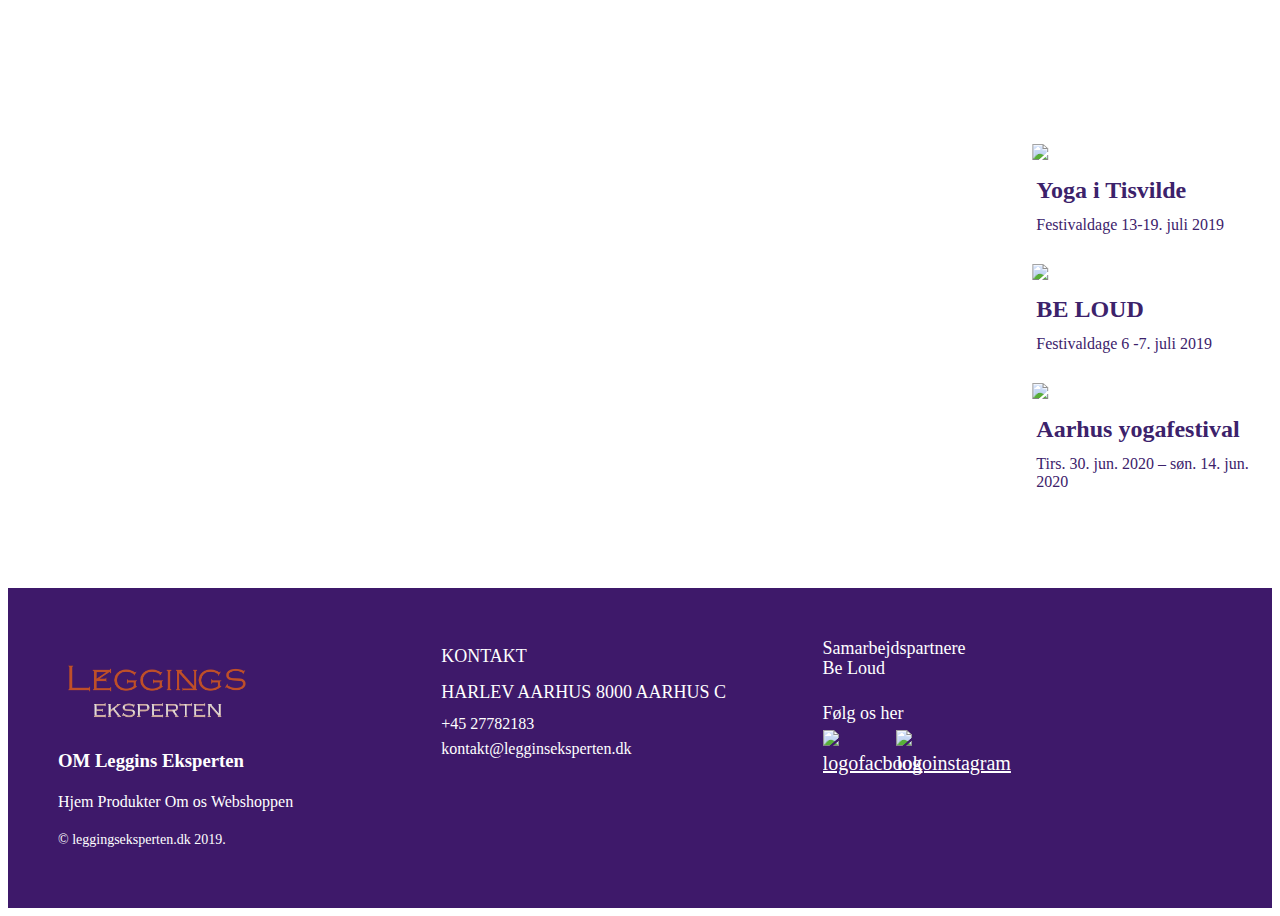
==== Event.html @ 4374f59b "flere ændringer til responsive" ====
<!DOCTYPE html>
<html lang="en">
  <!--Language set to English. Change to da for Danish if needed-->

  <head>
    <!--This ensures that the browser can read special signs and characters like the Danish letters æ, ø, å -->
    <meta charset="UTF-8" />
    <!--This helps avoid that a site displays differently with different screen resolutions -->
    <meta name="viewport" content="width=device-width, minimum-scale=1.0" />

    <title>Leggings Ekspert events</title>
    <!-- this is for search engne optimization - fill in description of the page content. This will usually be the text shown under the heading in a search. Can contain up to 155 characters-->
    <meta name="description" content="" />
    <meta name="keyword" content=""/>
    
   <!--This is a link to the stylesheet. Any rule written in the stylesheet will be used for this page -->
    <link rel="stylesheet" href="css/style.css" />
    <link rel="stylesheet" href="css/navstyle.css" />

    <script src="https://ajax.googleapis.com/ajax/libs/jquery/3.4.1/jquery.min.js"></script>

    
  </head>

  <body>
    <!--NAVIGATION BAR-->
    <div class="hero">
<section>
  <video id="video" autoplay loop>
    <source src="/images/tisvildevid.mp4" type="video/mp4">
</section>
</div>


    <div class="container">

      <div id="yoga1"class="events">
        <img  src="/images/yogatis.jpg" class="card_image">
        <div class="card_text">
          <h2 class="title"> Yoga i Tisvilde</h2>
          <div class="summary">
            Festivaldage 13-19. juli 2019
          </div>
        </div>
    </div>
    
  
    <div id="beloud"class="events">
      <img src="/images/beloud.jpg" class="card_image">
      <div class="card_text">
        <h2 class="title"> BE LOUD</h2>
        <div class="summary">
          Festivaldage 6 -7. juli 2019
        </div>
      </div>
  </div>
  
  <div id="yoga3"class="events">
    <img src="/images/yogga.jpg" class="card_image">
    <div class="card_text">
      <h2 class="title">  Aarhus yogafestival</h2>
      <div class="summary">
        Tirs. 30. jun. 2020 – søn. 14. jun. 2020
      </div>
    </div>
</div>


  </div>

     

    <section class="footerbottom">
        <footer class="footer">
          <div class="footer-left">
              <a title="linkhjemsidenleggingsekseksperten" href="index.html"><img src="images/leggingslogo.png" alt="Leggings-ekspert"></a>
            <h3>OM <span>Leggins Eksperten</span></h3>
  
            <p class="footer-links">
              <a title="linkhjemsidenleggingseksperten" href="#">Hjem</a>
              
              <a title="linktilprodukterleggingseksperten" href="#produkter">Produkter</a>
              
              <a title="linktilomosleggingseksperten" href="#">Om os</a>
              
              <a title="linktilwebshoppenleggingseksperten" href="https://leggingseksperten.dk/cart">Webshoppen</a>
            </p>
  
            <p class="footer-company-name">© leggingseksperten.dk 2019.</p>
          </div>
  
          <div class="footer-center">
              <div>
                  <i class="fa fa-map-marker"></i>
                  <p id="kontakt"><span> KONTAKT</span></p>
                </div>
            <div>
              <i class="fa fa-map-marker"></i>
              <p><span>HARLEV AARHUS 8000 AARHUS C</span></p>
            </div>
            <div>
              <i class="fa fa-phone"></i>
              <p>+45 27782183</p>
            </div>
            <div>
              <i class="fa fa-envelope"></i>
              <p>
                <a title="kontaktemaillink" href="mailto:kontakt@leggingseksperten.dk"
                  >kontakt@legginseksperten.dk</a
                >
              </p>
            </div>
          </div>
  
          </div>
  
          <div class="footer-right">
            <p class="footer-company-about">
              <span class="fa fa-map-marker" >Samarbejdspartnere</span>
              <a title="Linktilbeloud" href="http://beloud.dk/"> Be Loud </a>
            </p>
  
            <div class="footer-icons">
                <p class="footer-company-about">
                    <span>Følg os her</span>
                  </p>
        
              
              <a title="Linktilfacebookleggingseksperten" class="facebook" href="#">
                <img src="/images/icons-leggings-FB.png" alt="logofacbook" width="50" height="50"/>
              </a>
              
              <a title="Linktilinstragramleggingseksperten" class="intagram" href="https://www.instagram.com/leggingseksperten/?hl=da" class=" fa-instagram">
                  <img src="/images/icons-leggings-insta.png" alt="logoinstagram" width="50" height="50" />
              </a>
            </div>
          </div>
        </footer>
      </section>
  
      <script src="/javascript.js"></script>

     

 
  </body>
   
</html>
---- css/style.css ----
/*dfaults-- globals-------------------------------*/

.events:hover {
  transform: translate3D(0, -1px, 0) scale(1.1); /* move up slightly and zoom in */
  transition: all 0.4s ease; /* zoom in */
  cursor: pointer;
}

.card_image {
  width: 100%; /* forces image to maintain its aspect ratio; otherwise image stretches vertically */
  max-height: 160px;
  min-width: 40%;
}

.card_text,
.card_text h2,
.instatext {
  width: 100%;
  color: #3c226b;
  font-family: "Noto Serif JP", serif;
}

h2 {
  margin: 8px 0px 12px 0px;
}

.buttonprodukt {
  background: none;
  border: 1px solid #3c226b;
  display: inline-block;
  cursor: pointer;
  color: #3c226b;
  font-family: Arial;
  font-size: 26px;
  padding: 6px 24px;
  text-decoration: none;
  text-shadow: 0px 1px 0px #ffffff;
  font-family: "Noto Serif JP", serif;
  transform: translateY(2vh);
  margin-left: 0%;
  position: relative;
  z-index: 3;
}

.textwarpper {
  margin-left: 15%;
  transform: translatey(25vh);
  width: 40%;
  z-index: 3;
  position: relative;
}
.textwarpper > h1,
h2 {
  color: whitesmoke;
  font-family: "Noto Serif JP", serif;
}

/*instagram forside-----------------------------------------------*/
.insta {
  overflow: hidden; /* otherwise header image won't respect rounded corners */
  background: none;
  transition: all 0.5s ease;
  box-sizing: border-box;
  height: 300px;
  width: 300px;
  /* back to normal */
}
.insta:hover {
  transform: translate3D(0, 1px, 0) scale(1.1); /* move up slightly and zoom in */
  transition: all 0.4s ease; /* zoom in */
  cursor: pointer;
}

body {
  overflow-x: hidden;
  background-color: rgb(255, 255, 255);
}

.navigation {
  background-color: pink;
  margin: 0%;
  padding: 0%;
  width: 100%;
  display: flex;
  flex-direction: row;
  position: relative;
  z-index: 9;
}

.logo {
  width: 70%;
}

.nav-illus {
  width: 30%;
  display: flex;
  flex-direction: column;
}

/*event side css----------------------------------------------------*/

@media only screen and (min-width: 0px) and (max-width: 360px) {
  #video {
    margin-left: -5%;
    height: 160px;
    padding: 5%;
  }

  .card_text,
  .card_text h2,
  .instatext {
    width: 100%;
    margin: 5%;
    color: #3c226b;
    font-family: "Noto Serif JP", serif;
  }
}

@media only screen and (min-width: 360px) and (max-width: 2000px) {
  #video {
    margin-top: 5%;
    margin-left: 2%;
    height: 600px;
  }
  .events {
    width: 18%;
    padding: 1%;
  }

  .card_text {
    padding: 2%;
  }
  .container {
    margin-top: -43%;
    transform: translateY(-200%);
    transform: translateX(80%);

    display: flex;
    flex-direction: column;
    justify-content: center;
    max-width: 100%;
    flex-wrap: wrap;
    position: relative;
    z-index: 99;
  }

  /*produkter-------------------------------*/
  .produkt {
    width: 100%;

    overflow: hidden;
    background: none;
    transition: all 0.5s ease;
    /* transistion tilbage til alminde størrelse */
    padding: 2%;
  }

  .produktcard_image {
    width: 100%; /* for at være sikker på at billede scaler korrket med boxen*/
    height: auto;
    border: 5px solid #3c226b;
    border-radius: 4px;
  }
  .produkt_text {
    text-align: center;
    padding: 5%;
    width: 100%;
    padding-top: 0%;
  }
  .produkt_text > h2 {
    color: #3c226b;
    font-family: "Noto Serif JP", serif;
  }
  .containerprodukt {
    transform: translateY(0%);
    display: flex;
    flex-direction: row;
    justify-content: space-around;
    width: 100%;
    flex-flow: wrap;
  }
  .buttonprodukt {
    font-size: 26px;
    padding: 6px 24px;
    transform: translateY(2vh);
    margin-left: 0%;
    z-index: 3;
  }
}

/*Forside css  default----------------------------------------------------*/

/*media querys----------------------------------------------------*/
@media only screen and (min-width: 0px) and (max-width: 700px) {
  #leftside {
    margin-top: 0%;
    margin-left: 0;
    width: 100%;
    z-index: 2;
    position: relative;
    background-color: #3e196a;
    height: 50vh;
  }

  #rightside {
    z-index: 2;

    padding: 0%;
    position: relative;
    background-image: url(/images/forsideprøve.jpg);
    background-size: cover;
    height: 100px;
    transform: translateY(-270px);
    margin-left: 48%;
    width: 100%;
  }

  .navigation {
    visibility: hidden;
  }

  .toptext1 {
    transform: translateY(0px);
    margin: 0%;
    font-size: 30px;
    width: 100%;
  }
  .toptext2 {
    transform: translateY(0x);
    margin-top: 0%;
    font-size: 15px;
    width: 100%;
  }

  .instatext {
    transform: translateY(-40px);
    text-align: center;
    margin-left: 0%;
  }

  .containerinsta {
    transform: translateY(-50px);
    opacity: 1;
    width: 100%;
    display: flex;
    flex-direction: row;
    justify-content: center;
    flex-flow: row wrap;
  }
  #bodyindeing2 {
    display: inline-block;
  }

  #bodyindeling1 {
    display: inline-block;
    transform: translateY(-200px);
  }

  /*knapper-------------------------------*/
  .buttontop {
    background: none;
    border: 1px solid #ffffff;
    display: inline-block;
    cursor: pointer;
    color: #ffffff;
    font-family: Arial;
    font-size: 26px;

    padding: 6px 24px;
    text-decoration: none;
    text-shadow: 0px 1px 0px #ffffff;
    font-family: "Noto Serif JP", serif;
    transform: translateY(60vh);
    margin-left: 5%;
    position: relative;
    z-index: 3;
  }
  .buttontop:hover {
    border: 1px solid #faf9f9;
  }
  .buttontop:active {
    position: relative;
    top: 1px;
  }

  .produkt {
    overflow: hidden;
    background: none;
    transition: all 0.5s ease;
    /* transistion tilbage til alminde størrelse */
    padding: 2%;
    display: flex;
    flex-direction: row;
    justify-content: center;
    width: 100%;
    flex-flow: wrap;
  }

  .produktcard_image {
    width: 50%; /* for at være sikker på at billede scaler korrket med boxen*/
    height: auto;
    border: 5px solid #3c226b;
    border-radius: 4px;
  }
  .produkt_text {
    text-align: center;
    font-family: "Noto Serif JP", serif;
    padding: 5%;
    width: 50%;
    padding-top: 0%;
  }
  .produkt_text > h2 {
    color: #3c226b;
  }
  .containerprodukt {
    transform: translateY(0%);
    display: flex;
    flex-direction: row;
    justify-content: center;
    width: 100%;
    flex-flow: wrap;
  }
  .buttonprodukt {
    font-size: 26px;
    padding: 6px 24px;
    transform: translateY(2vh);
    margin-left: 0%;
    z-index: 3;
  }
}

@media only screen and (min-width: 700px) and (max-width: 1650px) {
  #leftside {
    transform: translateY(-45%);
    width: 61.2%;
    margin-top: -5%;
    z-index: 1;
    position: relative;
    background-color: #3e196a;
    height: 100vh;
    margin-left: -1%;
  }

  #rightside {
    height: 500px;
    transform: translateY(-180%);
    margin-left: 40%;
    width: 60%;
    z-index: 2;
    background-color: #5c2f92;
    background-color: rgba(128, 255, 0, 0.226);
    padding: 0%;
    position: relative;
    background-image: url(/images/forsideprøve.jpg);
    background-size: cover;
  }

  .containerinsta {
    transform: translateY(-100%);
    display: flex;
    flex-direction: row;
    justify-content: center;
    flex-flow: row wrap;
  }

  .instatext {
    transform: translateY(-400px);
    margin-left: 40%;
  }

  .produkt {
    width: 20%;
  }
  .buttontop {
    background: none;
    border: 1px solid #ffffff;
    display: inline-block;
    cursor: pointer;
    color: #ffffff;
    font-family: Arial;
    font-size: 26px;

    padding: 6px 24px;
    text-decoration: none;
    text-shadow: 0px 1px 0px #ffffff;
    font-family: "Noto Serif JP", serif;
    transform: translateY(60vh);
    margin-left: 15%;
    position: relative;
    z-index: 3;
  }
  .buttontop:hover {
    border: 1px solid #faf9f9;
  }
  .buttontop:active {
    position: relative;
    top: 1px;
  }
}

@media only screen and (min-width: 1651px) and (max-width: 3000px) {
  .toptext1 {
    transform: translateY(-20px);
    font-size: 50px;
  }
  .toptext2 {
    transform: translateY(-20px);
    font-size: 50px;
  }
  #bodyindeing2 {
    display: inline-block;
  }

  #bodyindeling1 {
    display: inline-block;
  }

  #leftside {
    transform: translateY(-40%);
    width: 1165px;
    margin-top: -1%;
    z-index: 1;
    position: relative;
    background-color: #3e196a;
    height: 100vh;
    margin-left: -1%;
  }

  #rightside {
    height: 600px;
    transform: translateY(-1200px);
    margin-left: 60%;
    width: 100%;
    z-index: 2;
    background-color: #5c2f92;
    background-color: rgba(128, 255, 0, 0.226);
    padding: 0%;
    position: relative;
    background-image: url(/images/forsideprøve.jpg);
    background-size: cover;
  }

  .containerinsta {
    transform: translateY(-500px);
    display: flex;
    flex-direction: row;
    justify-content: center;
    flex-flow: row wrap;
  }
  .buttontop {
    background: none;
    border: 2px solid #ffffff;
    display: inline-block;
    cursor: pointer;
    color: #ffffff;
    font-family: Arial;
    font-size: 50px;

    padding: 6px 24px;
    text-decoration: none;
    text-shadow: 0px 1px 0px #ffffff;
    font-family: Arial, Helvetica, sans-serif;
    transform: translateY(55vh);
    margin-left: 15%;
    position: relative;
    z-index: 3;
  }
  .buttontop:hover {
    border: 1px solid #faf9f9;
  }
  .buttontop:active {
    position: relative;
    top: 1px;
  }

  .produkt {
    background: none;
    transition: all 0.5s ease;
    /* transistion tilbage til alminde størrelse */
    padding: 2%;
    display: flex;
    flex-direction: row;
    justify-content: center;
    width: 20%;
    flex-flow: wrap;
  }

  .produktcard_image {
    width: 60%; /* for at være sikker på at billede scaler korrket med boxen*/
    height: auto;
    border: 5px solid #3c226b;
    border-radius: 4px;
  }
  .produkt_text {
    text-align: center;
    font-family: "Noto Serif JP", serif;
    padding: 5%;
    width: 60%;
    padding-top: 0%;
  }
  .produkt_text > h2 {
    color: #3c226b;
  }
  .containerprodukt {
    display: flex;
    flex-direction: row;
    justify-content: space-around;
    width: 100%;
    flex-flow: wrap;
  }
  .buttonprodukt {
    font-size: 26px;
    padding: 6px 24px;
    transform: translateY(2vh);
    margin-left: 0%;
    z-index: 3;
  }
}
/*footer------------------------------------------------------------------*/

@media (max-height: 400px) {
  footer {
    position: static;
  }
  header {
    padding-top: 40px;
  }
}
.footer {
  background-color: #3e196a;
  box-sizing: border-box;
  width: 100%;
  text-align: left;
  font-family: "Noto Serif JP", serif;
  padding: 50px 50px 60px 50px;
  margin-top: 80px;
  position: relative;
  bottom: 0;
  align-content: center;
}
.footer .footer-left,
.footer .footer-center,
.footer .footer-right {
  display: inline-block;
  vertical-align: top;
  font-family: "Noto Serif JP", serif;
}

/* Footer left */
.footer .footer-left {
  width: 30%;
}
.footer h3 {
  color: #ffffff;
  margin: 0;
}
/* The company logo */
.footer .footer-left img {
  width: 55%;
}

.footer h3 span {
  color: #ffffff;
}
/* Footer links */
.footer.footer-links {
  color: #ffffff;
  margin: 20px 0 12px;
}
.footer .footer-links a {
  display: inline-block;
  line-height: 1.8;
  text-decoration: none;
  color: inherit;
  color: #ffffff;
}

.footer .footer-company-name {
  font-size: 14px;
  color: #ffffff;
  margin: 0;
}

/* Footer Center */
.footer .footer-center {
  width: 35%;
}
.footer .footer-center i {
  background-color: #3c226b;
  color: #ffffff;
  font-size: 25px;
  width: 38px;
  height: 38px;
  border-radius: 50%;
  text-align: center;
  margin: 10px 15px;
  vertical-align: middle;
}

.footer .footer-center i.fa-envelope {
  font-size: 20px;
}

.footer .footer-center p {
  display: inline-block;
  color: #ffffff;
  vertical-align: middle;
  margin: 0;
}
.footer .footer-center p span {
  display: block;

  font-size: 18px;
  line-height: 2;
}
.footer .footer-center p a {
  color: #ffffff;
  text-decoration: none;
}
/* Footer Right */
.footer .footer-right {
  width: 30%;
}

.footer .footer-company-about {
  line-height: 20px;
  color: #92999f;
  font-size: 18px;
  margin: 0;
}
.footer .footer-company-about span {
  display: block;
  color: #ffffff;
  font-size: 18px;
}

.footer .footer-company-about > a {
  display: block;
  color: #ffffff;
  font-size: 18px;
  margin-bottom: 20px;
  text-decoration: none;
}

.footer .footer-icons {
  margin-top: 25px;
}
.footer .footer-icons a {
  display: inline-block;
  width: 35px;
  height: 35px;
  cursor: pointer;
  border-radius: 2px;
  font-size: 20px;
  color: #ffffff;
  text-align: center;
  line-height: 35px;
  margin-right: 10%;
  margin-top: 2%;
  margin-bottom: 5px;
}

/* foooticons*/

#fafa-facebook {
  background-image: url(/images/yogga.jpg);
}

/* Here is the code for Responsive Footer */
/* You can remove below code if you don't want Footer to be responsive */
@media (max-width: 880px) {
  .footer .footer-left,
  .footer .footer-center,
  .footer .footer-right {
    display: block;
    width: 100%;
    margin-bottom: 40px;
    text-align: center;
  }
  .footer .footer-center i {
    margin-left: 0;
  }
}

.fade {
  opacity: 1;
}
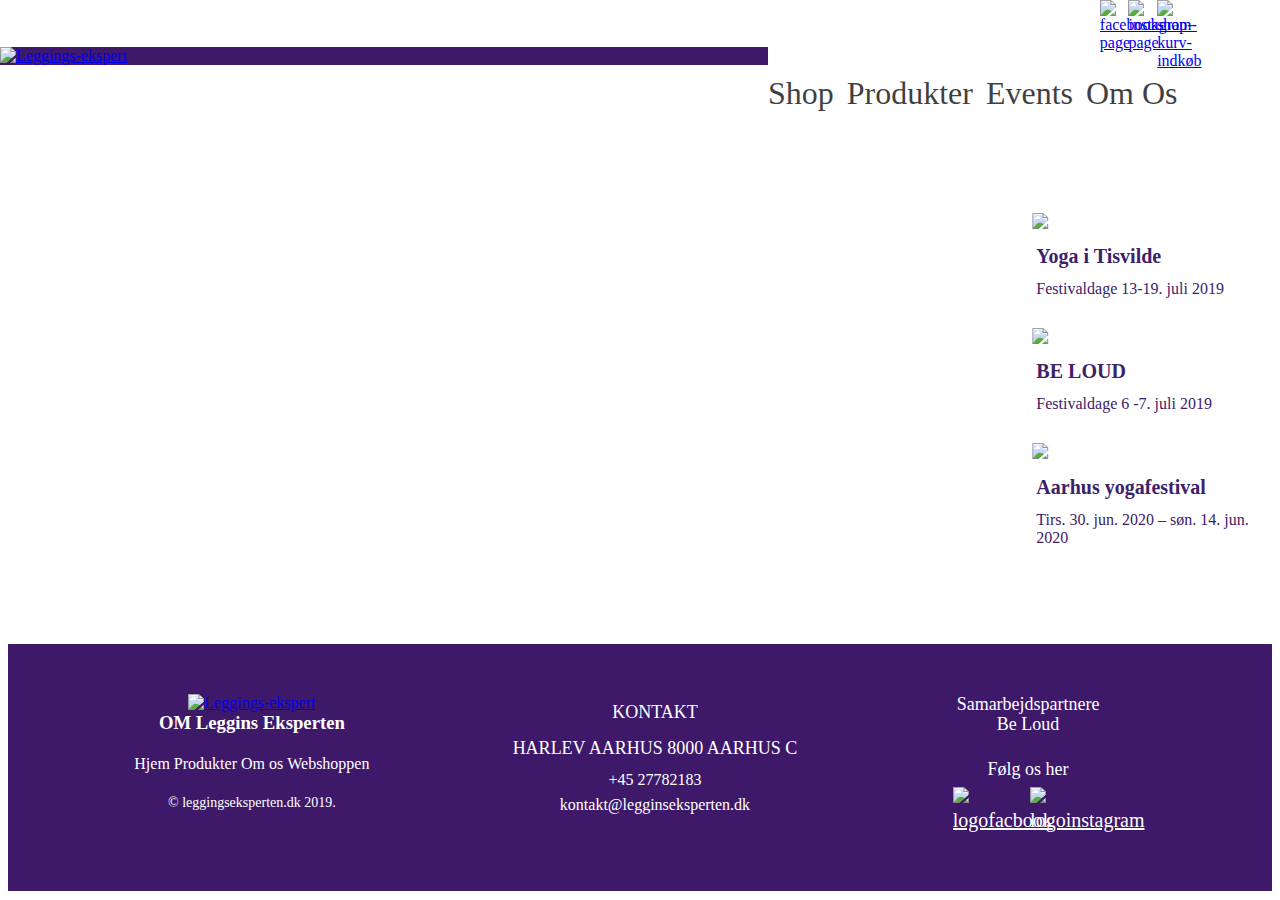
==== commit 70e3edda: "Nu med navigation" ====
--- a/Event.html
+++ b/Event.html
@@ -15,7 +15,6 @@
     
    <!--This is a link to the stylesheet. Any rule written in the stylesheet will be used for this page -->
     <link rel="stylesheet" href="css/style.css" />
-    <link rel="stylesheet" href="css/navstyle.css" />
 
     <script src="https://ajax.googleapis.com/ajax/libs/jquery/3.4.1/jquery.min.js"></script>
 
@@ -23,6 +22,66 @@
   </head>
 
   <body>
+
+      <navigation class="navigation">
+
+          <div class="logo"> 
+            <a title="linkhjemsidenleggingsekseksperten" href="index.html"><img src="images/leggingslogo.png" alt="Leggings-ekspert"></a>
+          </div>
+    
+          <div class="nav-illus">
+    
+            <div class="illustration"> 
+    
+              <div class="some-pics"> 
+                <a title="linkfacebookleggingseksperten" href="https://www.facebook.com/leggings.eksperten">
+                   <img src="images/icons-leggings-FB.png" alt="facebook-page">
+                </a>
+              </div>
+    
+              <div class="some-pics"> 
+                <a  title="linkinstagramlegginsgeksperten" href="https://www.instagram.com/leggingseksperten/?hl=da">
+                  <img src="images/icons-leggings-insta.png" alt="instagram-page">
+                </a>
+              </div>
+    
+              <div class="some-pics1"> 
+                <a  title="linksshopleggingseksperten" href="https://leggingseksperten.dk/cart">
+                  <img src="images/icons-leggings-inkoebskurv.png" alt="shop-kurv-indkøb">
+                </a>
+              </div>
+              
+            </div>
+    
+            <div class="navbar">
+              
+              <a title="linkshopleggingseksperten" href="https://leggingseksperten.dk/cart">Shop</a>
+              <a title="linkprodukterleggingseksperten" href="index.html#ankerprodukter">Produkter</a>
+              <a title="linkeventsleggingseksperten" href="Event.html">Events</a>
+              <a title="linkomosleggingseksperten" href="#">Om Os</a>
+    
+            </div>
+            
+            <div class="burger-wrapper">
+          <div id="nav-burger">
+            <span></span>
+            <span></span>
+            <span></span>
+        </div>
+  
+          <div class="menu-burger">
+  
+              <ul>
+                <a href="https://leggingseksperten.dk/cart"><li>Shop</li></a>
+                <a href="index.html#produkter"><li>Produkter</li></a>
+                <a href="Event.html"><li>Events</li></a>
+                <a href="#"><li>Om Os</li></a>
+              </ul>
+          </div>
+        </div>
+          </div>
+    
+        </navigation>
     <!--NAVIGATION BAR-->
     <div class="hero">
 <section>
@@ -137,12 +196,9 @@
           </div>
         </footer>
       </section>
+      <div id="slide"></div>
   
       <script src="/javascript.js"></script>
 
-     
-
- 
   </body>
-   
 </html>--- a/css/style.css
+++ b/css/style.css
@@ -1,9 +1,19 @@
 /*dfaults-- globals-------------------------------*/
 
+body {
+  overflow-x: hidden;
+  background-color: rgb(255, 255, 255);
+}
+
 .events:hover {
-  transform: translate3D(0, -1px, 0) scale(1.1); /* move up slightly and zoom in */
+  transform: translate3D(0, 0px, 0) scale(1.1); /* move up slightly and zoom in */
   transition: all 0.4s ease; /* zoom in */
   cursor: pointer;
+}
+
+.produktcard_image:hover {
+  transform: translate3D(0, 0px, 0) scale(1.05);
+  transition: all 0.4s ease;
 }
 
 .card_image {
@@ -12,10 +22,10 @@
   min-width: 40%;
 }
 
+.menu-burger,
 .card_text,
 .card_text h2,
 .instatext {
-  width: 100%;
   color: #3c226b;
   font-family: "Noto Serif JP", serif;
 }
@@ -42,18 +52,224 @@
   z-index: 3;
 }
 
-.textwarpper {
-  margin-left: 15%;
-  transform: translatey(25vh);
-  width: 40%;
-  z-index: 3;
-  position: relative;
-}
 .textwarpper > h1,
 h2 {
   color: whitesmoke;
+}
+
+.produkt_text,
+.produkt_text > h2 {
+  color: #3c226b;
   font-family: "Noto Serif JP", serif;
 }
+
+#leftside {
+  background-color: #3e196a;
+}
+
+/*globals-- default---------------------------------------------*/
+
+/*navigation-----------------------------------------------*/
+.navigation {
+  background-color: none;
+  margin: 0%;
+  padding: 0%;
+  width: 100%;
+  display: flex;
+  flex-direction: row;
+  align-items: center;
+  position: fixed;
+  top: 0;
+  right: 0;
+  z-index: 3;
+}
+
+.logo {
+  width: 60%;
+  background-color: rgb(62, 25, 106);
+}
+
+.logo img {
+  width: 20%;
+}
+
+.nav-illus {
+  width: 40%;
+  display: flex;
+  flex-direction: column;
+}
+
+.illustration {
+  display: flex;
+  flex-direction: row;
+  padding-bottom: 1%;
+  width: 80%;
+  justify-content: flex-end;
+}
+.some-pics {
+  padding-right: 2%;
+  width: 5%;
+}
+
+.some-pics1 {
+  padding-right: 0%;
+  width: 5%;
+}
+
+.some-pics img {
+  width: 100%;
+}
+
+.some-pics1 img {
+  width: 100%;
+}
+
+.navbar {
+  display: flex;
+  justify-content: space-between;
+  width: 80%;
+}
+
+.navbar a {
+  text-decoration: none;
+  font-size: 2em;
+  position: relative;
+  opacity: 0.75;
+  display: inline-block;
+  color: #000000;
+}
+
+.navbar a:hover {
+  opacity: 1;
+  color: #000000;
+  border-bottom: #000000 solid 2px;
+}
+
+.navbar a:active {
+  border-bottom: solid black 2px;
+  text-decoration: none;
+  color: #000000;
+}
+
+/*-----------------------------------------------burger bar--------------------------------------------*/
+
+#nav-burger {
+  width: 60px;
+  height: 45px;
+  position: relative;
+  -webkit-transform: rotate(0deg);
+  -moz-transform: rotate(0deg);
+  -o-transform: rotate(0deg);
+  transform: rotate(0deg);
+  -webkit-transition: 0.5s ease-in-out;
+  -moz-transition: 0.5s ease-in-out;
+  -o-transition: 0.5s ease-in-out;
+  transition: 0.5s ease-in-out;
+  cursor: pointer;
+  float: right;
+}
+
+#nav-burger span {
+  display: block;
+  position: absolute;
+  height: 6px;
+  width: 100%;
+  background: #000000;
+  opacity: 1;
+  left: 0;
+  -webkit-transform: rotate(0deg);
+  -moz-transform: rotate(0deg);
+  -o-transform: rotate(0deg);
+  transform: rotate(0deg);
+  -webkit-transition: 0.25s ease-in-out;
+  -moz-transition: 0.25s ease-in-out;
+  -o-transition: 0.25s ease-in-out;
+  transition: 0.25s ease-in-out;
+}
+
+#nav-burger span:nth-child(1) {
+  top: 0px;
+}
+
+#nav-burger span:nth-child(2) {
+  top: 12px;
+}
+
+#nav-burger span:nth-child(3) {
+  top: 24px;
+}
+
+#nav-burger.open span:nth-child(1) {
+  top: 18px;
+  -webkit-transform: rotate(135deg);
+  -moz-transform: rotate(135deg);
+  -o-transform: rotate(135deg);
+  transform: rotate(135deg);
+}
+
+#nav-burger.open span:nth-child(2) {
+  opacity: 0;
+  left: -60px;
+}
+
+#nav-burger.open span:nth-child(3) {
+  top: 18px;
+  -webkit-transform: rotate(-135deg);
+  -moz-transform: rotate(-135deg);
+  -o-transform: rotate(-135deg);
+  transform: rotate(-135deg);
+}
+.menu-burger {
+  margin-top: 7%;
+  z-index: 1000000;
+  font-weight: bold;
+  font-size: 15px;
+  width: 300%;
+  background: #ffffff;
+  position: absolute;
+  text-align: center;
+  transform: translate(-60%, 15%);
+}
+.menu-burger ul {
+  padding: 0;
+  list-style-type: none;
+  list-style-image: none;
+  width: 100%;
+}
+.menu-burger li {
+  display: block;
+  padding: 15px 0 15px 0;
+  border-bottom: #dddddd 1px solid;
+}
+.menu-burger li:hover {
+  display: block;
+  background: #ffffff;
+  padding: 15px 0 15px 0;
+  border-bottom: #dddddd 1px solid;
+}
+.menu-burger ul li a {
+  text-decoration: none;
+  margin: 0px;
+  color: #666;
+}
+.menu-burger ul li a:hover {
+  color: #666;
+  text-decoration: none;
+}
+.menu-burger a {
+  text-decoration: none;
+  color: #666;
+}
+.menu-burger a:hover {
+  text-decoration: none;
+  color: #666;
+}
+
+.burger-wrapper {
+  display: hide;
+}
+
+/*navigation-----------------------------------------------*/
 
 /*instagram forside-----------------------------------------------*/
 .insta {
@@ -62,63 +278,114 @@
   transition: all 0.5s ease;
   box-sizing: border-box;
   height: 300px;
-  width: 300px;
+  width: 250px;
   /* back to normal */
 }
 .insta:hover {
-  transform: translate3D(0, 1px, 0) scale(1.1); /* move up slightly and zoom in */
+  transform: translate3D(0, 0px, 0) scale(1.1); /* move up slightly and zoom in */
   transition: all 0.4s ease; /* zoom in */
   cursor: pointer;
 }
 
-body {
-  overflow-x: hidden;
-  background-color: rgb(255, 255, 255);
-}
-
-.navigation {
-  background-color: pink;
-  margin: 0%;
-  padding: 0%;
-  width: 100%;
-  display: flex;
-  flex-direction: row;
+.buttontop {
+  background: none;
+  border: 1px solid #ffffff;
+  display: inline-block;
+  cursor: pointer;
+  color: #ffffff;
+  padding: 6px 24px;
+  text-decoration: none;
+  text-shadow: 0px 1px 0px #ffffff;
+  font-family: "Noto Serif JP", serif;
   position: relative;
-  z-index: 9;
-}
-
-.logo {
-  width: 70%;
-}
-
-.nav-illus {
-  width: 30%;
-  display: flex;
-  flex-direction: column;
-}
-
-/*event side css----------------------------------------------------*/
+  z-index: 3;
+}
+.buttontop:hover {
+  border: 1px solid #faf9f9;
+}
+.buttontop:active {
+  position: relative;
+  top: 1px;
+}
+
+/*defaults-- globals-------------------------------*/
+
+/*event side css og media querys----------------------------------------------------*/
 
 @media only screen and (min-width: 0px) and (max-width: 360px) {
   #video {
     margin-left: -5%;
-    height: 160px;
+    height: 200px;
     padding: 5%;
   }
 
-  .card_text,
-  .card_text h2,
-  .instatext {
-    width: 100%;
-    margin: 5%;
-    color: #3c226b;
-    font-family: "Noto Serif JP", serif;
-  }
-}
-
-@media only screen and (min-width: 360px) and (max-width: 2000px) {
+  video {
+    margin-top: 5%;
+    margin-left: 5%;
+    height: 600px;
+    width: 100%;
+    transform: translateY(100px);
+  }
+
+  #video {
+    width: 100%;
+    padding: 0%;
+    margin: 0%;
+  }
+  .events {
+    width: 70%;
+    padding: 1%;
+  }
+
+  .container {
+    width: 100%;
+    justify-content: center;
+    display: flex;
+    flex-direction: row;
+    max-width: 100%;
+    flex-wrap: wrap;
+    position: relative;
+    z-index: 2;
+    transform: translateY(-200px);
+  }
+  .footer {
+    transform: translateY(-200px);
+  }
+}
+
+@media only screen and (min-width: 361px) and (max-width: 850px) {
   #video {
     margin-top: 5%;
+    margin-left: 5%;
+    height: 600px;
+    width: 90%;
+  }
+  .events {
+    width: 30%;
+    padding: 1%;
+  }
+
+  .card_text {
+    padding: 2%;
+  }
+  .container {
+    margin-top: 0%;
+    transform: translateY(50%);
+    transform: translateX(0%);
+
+    display: flex;
+    flex-direction: row;
+    justify-content: center;
+    max-width: 100%;
+    flex-wrap: wrap;
+    position: relative;
+    z-index: 99;
+  }
+}
+
+@media only screen and (min-width: 850px) and (max-width: 2000px) {
+  #video {
+    margin-top: 10%;
     margin-left: 2%;
     height: 600px;
   }
@@ -131,7 +398,7 @@
     padding: 2%;
   }
   .container {
-    margin-top: -43%;
+    margin-top: -40.2%;
     transform: translateY(-200%);
     transform: translateX(80%);
 
@@ -141,13 +408,13 @@
     max-width: 100%;
     flex-wrap: wrap;
     position: relative;
-    z-index: 99;
-  }
-
+    z-index: 1;
+  }
+
+  /*Forside css ---------------------------------------------------*/
   /*produkter-------------------------------*/
   .produkt {
     width: 100%;
-
     overflow: hidden;
     background: none;
     transition: all 0.5s ease;
@@ -158,8 +425,6 @@
   .produktcard_image {
     width: 100%; /* for at være sikker på at billede scaler korrket med boxen*/
     height: auto;
-    border: 5px solid #3c226b;
-    border-radius: 4px;
   }
   .produkt_text {
     text-align: center;
@@ -167,15 +432,12 @@
     width: 100%;
     padding-top: 0%;
   }
-  .produkt_text > h2 {
-    color: #3c226b;
-    font-family: "Noto Serif JP", serif;
-  }
+
   .containerprodukt {
     transform: translateY(0%);
     display: flex;
     flex-direction: row;
-    justify-content: space-around;
+    justify-content: center;
     width: 100%;
     flex-flow: wrap;
   }
@@ -186,101 +448,131 @@
     margin-left: 0%;
     z-index: 3;
   }
-}
-
-/*Forside css  default----------------------------------------------------*/
-
-/*media querys----------------------------------------------------*/
-@media only screen and (min-width: 0px) and (max-width: 700px) {
-  #leftside {
-    margin-top: 0%;
-    margin-left: 0;
-    width: 100%;
-    z-index: 2;
-    position: relative;
-    background-color: #3e196a;
-    height: 50vh;
-  }
-
-  #rightside {
-    z-index: 2;
-
-    padding: 0%;
-    position: relative;
-    background-image: url(/images/forsideprøve.jpg);
-    background-size: cover;
-    height: 100px;
-    transform: translateY(-270px);
-    margin-left: 48%;
-    width: 100%;
-  }
-
-  .navigation {
-    visibility: hidden;
-  }
-
-  .toptext1 {
-    transform: translateY(0px);
-    margin: 0%;
-    font-size: 30px;
-    width: 100%;
-  }
-  .toptext2 {
-    transform: translateY(0x);
-    margin-top: 0%;
-    font-size: 15px;
-    width: 100%;
-  }
-
-  .instatext {
-    transform: translateY(-40px);
-    text-align: center;
-    margin-left: 0%;
-  }
-
-  .containerinsta {
-    transform: translateY(-50px);
-    opacity: 1;
-    width: 100%;
-    display: flex;
-    flex-direction: row;
-    justify-content: center;
-    flex-flow: row wrap;
-  }
-  #bodyindeing2 {
-    display: inline-block;
-  }
-
-  #bodyindeling1 {
-    display: inline-block;
-    transform: translateY(-200px);
-  }
-
-  /*knapper-------------------------------*/
-  .buttontop {
+
+  .buttonshopprodukt {
     background: none;
     border: 1px solid #ffffff;
     display: inline-block;
     cursor: pointer;
     color: #ffffff;
-    font-family: Arial;
-    font-size: 26px;
-
     padding: 6px 24px;
     text-decoration: none;
     text-shadow: 0px 1px 0px #ffffff;
     font-family: "Noto Serif JP", serif;
-    transform: translateY(60vh);
-    margin-left: 5%;
     position: relative;
     z-index: 3;
   }
-  .buttontop:hover {
-    border: 1px solid #faf9f9;
-  }
-  .buttontop:active {
-    position: relative;
-    top: 1px;
+}
+
+/*Forside css  default----------------------------------------------------*/
+
+/*media querys----------------------------------------------------*/
+@media only screen and (min-width: 0px) and (max-width: 700px) {
+  .burger-wrapper {
+    display: show;
+    position: relative;
+    z-index: 99;
+    margin-right: 5%;
+  }
+  #nav-burger {
+    margin-top: -10px;
+    height: 30px;
+    width: 50px;
+  }
+
+  .illustration {
+    display: none;
+  }
+  .navbar {
+    display: none;
+  }
+
+  .logo img {
+    background-color: #3c226b;
+    width: 50%;
+  }
+  .navigation {
+    background-color: #3c226b;
+  }
+
+  #leftside {
+    margin-top: 0%;
+    margin-left: -3%;
+    width: 110%;
+    z-index: 2;
+    position: relative;
+    height: 90vh;
+  }
+
+  #rightside {
+    z-index: 2;
+
+    padding: 0%;
+    position: relative;
+    background-image: url(/images/forside_orange.png);
+    background-size: cover;
+    height: 200px;
+    transform: translateY(-80vh);
+    margin-left: 15%;
+    width: 90%;
+  }
+
+  .textwarpper {
+    margin-left: 15%;
+    transform: translatey(30vh);
+    z-index: 3;
+    position: relative;
+    width: 100%;
+  }
+  .toptext1 {
+    transform: translateY(45vh);
+    margin: 0%;
+    font-size: 30px;
+    width: 100%;
+  }
+  .toptext2 {
+    transform: translateY(45vh);
+    margin-top: 0%;
+    font-size: 30px;
+    width: 100%;
+  }
+
+  .instatext {
+    transform: translateY(-40px);
+    text-align: center;
+    margin-left: 0%;
+    width: 100%;
+  }
+
+  .containerinsta {
+    transform: translateY(-50px);
+    opacity: 1;
+    width: 100%;
+    display: flex;
+    flex-direction: row;
+    justify-content: center;
+    flex-flow: row wrap;
+  }
+  #bodyindeing2 {
+    display: inline-block;
+  }
+
+  #bodyindeling1 {
+    display: inline-block;
+    transform: translateY(-200px);
+  }
+
+  /*knapper-------------------------------*/
+  .buttontop {
+    display: inline-block;
+    cursor: pointer;
+    font-family: Arial;
+    font-size: 26px;
+    padding: 6px 24px;
+    transform: translateY(110vh);
+    margin-left: 13%;
+    position: relative;
+    z-index: 3;
   }
 
   .produkt {
@@ -296,11 +588,10 @@
     flex-flow: wrap;
   }
 
+  .produkt a,
   .produktcard_image {
-    width: 50%; /* for at være sikker på at billede scaler korrket med boxen*/
+    width: 100%; /* for at være sikker på at billede scaler korrket med boxen*/
     height: auto;
-    border: 5px solid #3c226b;
-    border-radius: 4px;
   }
   .produkt_text {
     text-align: center;
@@ -309,9 +600,6 @@
     width: 50%;
     padding-top: 0%;
   }
-  .produkt_text > h2 {
-    color: #3c226b;
-  }
   .containerprodukt {
     transform: translateY(0%);
     display: flex;
@@ -322,41 +610,48 @@
   }
   .buttonprodukt {
     font-size: 26px;
-    padding: 6px 24px;
     transform: translateY(2vh);
-    margin-left: 0%;
+    margin-left: -15%;
     z-index: 3;
   }
 }
 
-@media only screen and (min-width: 700px) and (max-width: 1650px) {
+@media only screen and (min-width: 701px) and (max-width: 1650px) {
+  .burger-wrapper {
+    display: none;
+  }
+
+  .textwarpper {
+    margin-left: 15%;
+    transform: translatey(20vh);
+    z-index: 3;
+    position: relative;
+    width: 20%;
+  }
   #leftside {
     transform: translateY(-45%);
-    width: 61.2%;
+    width: 61.1%;
     margin-top: -5%;
     z-index: 1;
     position: relative;
-    background-color: #3e196a;
     height: 100vh;
     margin-left: -1%;
   }
 
   #rightside {
-    height: 500px;
-    transform: translateY(-180%);
+    height: 550px;
+    transform: translateY(-150%);
     margin-left: 40%;
     width: 60%;
     z-index: 2;
-    background-color: #5c2f92;
-    background-color: rgba(128, 255, 0, 0.226);
     padding: 0%;
     position: relative;
-    background-image: url(/images/forsideprøve.jpg);
+    background-image: url(/images/forside_orange.png);
     background-size: cover;
   }
 
   .containerinsta {
-    transform: translateY(-100%);
+    transform: translateY(-140%);
     display: flex;
     flex-direction: row;
     justify-content: center;
@@ -364,7 +659,7 @@
   }
 
   .instatext {
-    transform: translateY(-400px);
+    transform: translateY(-55vh);
     margin-left: 40%;
   }
 
@@ -372,29 +667,23 @@
     width: 20%;
   }
   .buttontop {
-    background: none;
-    border: 1px solid #ffffff;
-    display: inline-block;
-    cursor: pointer;
-    color: #ffffff;
-    font-family: Arial;
     font-size: 26px;
-
     padding: 6px 24px;
     text-decoration: none;
     text-shadow: 0px 1px 0px #ffffff;
-    font-family: "Noto Serif JP", serif;
-    transform: translateY(60vh);
+    transform: translateY(55vh);
     margin-left: 15%;
     position: relative;
     z-index: 3;
   }
-  .buttontop:hover {
-    border: 1px solid #faf9f9;
-  }
-  .buttontop:active {
-    position: relative;
-    top: 1px;
+
+  .produkter {
+    transform: translatey(-70vh);
+    width: 100%;
+  }
+
+  .navigation {
+    background-color: white;
   }
 }
 
@@ -413,34 +702,32 @@
 
   #bodyindeling1 {
     display: inline-block;
+    width: 100%;
   }
 
   #leftside {
-    transform: translateY(-40%);
-    width: 1165px;
+    transform: translateY(-60%);
+    width: 61.2%;
     margin-top: -1%;
     z-index: 1;
     position: relative;
-    background-color: #3e196a;
-    height: 100vh;
+    height: 120vh;
     margin-left: -1%;
   }
 
   #rightside {
     height: 600px;
-    transform: translateY(-1200px);
-    margin-left: 60%;
+    transform: translateY(-240%);
+    margin-left: 45%;
     width: 100%;
     z-index: 2;
-    background-color: #5c2f92;
-    background-color: rgba(128, 255, 0, 0.226);
-    padding: 0%;
-    position: relative;
-    background-image: url(/images/forsideprøve.jpg);
-    background-size: cover;
+    position: relative;
+    background-image: url(/images/forside_orange.png);
   }
 
   .containerinsta {
+    width: 90%;
+    margin-left: 7%;
     transform: translateY(-500px);
     display: flex;
     flex-direction: row;
@@ -448,31 +735,19 @@
     flex-flow: row wrap;
   }
   .buttontop {
-    background: none;
-    border: 2px solid #ffffff;
-    display: inline-block;
-    cursor: pointer;
-    color: #ffffff;
-    font-family: Arial;
     font-size: 50px;
-
-    padding: 6px 24px;
-    text-decoration: none;
-    text-shadow: 0px 1px 0px #ffffff;
-    font-family: Arial, Helvetica, sans-serif;
-    transform: translateY(55vh);
+    transform: translateY(65vh);
     margin-left: 15%;
     position: relative;
     z-index: 3;
   }
-  .buttontop:hover {
-    border: 1px solid #faf9f9;
-  }
-  .buttontop:active {
-    position: relative;
-    top: 1px;
-  }
-
+
+  .instatext {
+    transform: translateY(-600px);
+    margin-left: 0%;
+    width: 100%;
+    text-align: center;
+  }
   .produkt {
     background: none;
     transition: all 0.5s ease;
@@ -488,19 +763,14 @@
   .produktcard_image {
     width: 60%; /* for at være sikker på at billede scaler korrket med boxen*/
     height: auto;
-    border: 5px solid #3c226b;
-    border-radius: 4px;
   }
   .produkt_text {
     text-align: center;
-    font-family: "Noto Serif JP", serif;
     padding: 5%;
     width: 60%;
     padding-top: 0%;
   }
-  .produkt_text > h2 {
-    color: #3c226b;
-  }
+
   .containerprodukt {
     display: flex;
     flex-direction: row;
@@ -510,17 +780,155 @@
   }
   .buttonprodukt {
     font-size: 26px;
-    padding: 6px 24px;
     transform: translateY(2vh);
     margin-left: 0%;
     z-index: 3;
   }
 }
+
+/*produktleggins side css og media querys----------------------------------------------------*/
+.backgroundleggings {
+  margin-top: 6%;
+  width: 80%;
+  margin-left: 5%;
+}
+
+.containerleggings {
+  display: flex;
+  flex-direction: row;
+  justify-content: center;
+  width: 30%;
+  flex-flow: wrap;
+  margin-left: 60%;
+  transform: translateY(-90vh);
+}
+
+.info {
+  background: none;
+  padding: 2%;
+  display: flex;
+  flex-direction: row;
+  width: 100%;
+  flex-flow: nowrap;
+}
+
+.leggings_image {
+  width: 50%; /* for at være sikker på at billede scaler korrket med boxen*/
+}
+.leggings_image img {
+  width: 100%;
+}
+.hero {
+  width: 100%;
+  height: 700px;
+}
+.card_text {
+  width: 100%;
+}
+.card_text h2 {
+  font-size: 20px;
+  width: 100%;
+  text-align: left;
+}
+
+.buttonshopprodukt {
+  background: none;
+  border: 1px solid #bf4f28;
+  display: inline-block;
+  cursor: pointer;
+  color: #bf4f28;
+  padding: 6px 24px;
+  text-decoration: none;
+  text-shadow: 0px 1px 0px #ffffff;
+  font-family: "Noto Serif JP", serif;
+  font-size: 28px;
+  position: relative;
+  z-index: 1;
+  transform: translate(-140vh, -70vh);
+}
+
+@media only screen and (min-width: 0px) and (max-width: 700px) {
+  .buttonshopprodukt {
+    transform: translate(13vh, 7vh);
+  }
+  .backgroundleggings {
+    width: 150%;
+    margin-left: -10%;
+  }
+
+  .containerleggings {
+    width: 100%;
+    transform: translateY(10vh);
+    margin-bottom: 2%;
+    display: inline-block;
+    margin-left: 0%;
+  }
+
+  .info {
+    background: none;
+    padding: 2%;
+    display: flex;
+    flex-direction: row;
+    width: 100%;
+    flex-flow: nowrap;
+  }
+
+  .leggings_image {
+    width: 50%; /* for at være sikker på at billede scaler korrket med boxen*/
+  }
+  .leggings_image img {
+    width: 100%;
+  }
+  .hero {
+    width: 100%;
+    height: 600px;
+  }
+  .card_text {
+    width: 100%;
+  }
+  .card_text h2 {
+    padding-left: 2%;
+    width: 92%;
+    font-size: 16px;
+    text-align: left;
+  }
+
+  footer {
+    transform: translateY(40vh);
+  }
+}
+
+@media only screen and (min-width: 700px) and (max-width: 1250px) {
+  .textwarpper {
+    margin-left: 15%;
+    transform: translatey(20vh);
+    z-index: 3;
+    position: relative;
+  }
+  .containerleggings {
+    transform: translateY(-62vh);
+  }
+  .backgroundleggings {
+    width: 90%;
+    margin-left: -10%;
+  }
+
+  footer {
+    transform: translateY(-26vh);
+  }
+
+  .buttonshopprodukt {
+    transform: translate(-100vh, -45vh);
+    font-size: 18px;
+  }
+}
+
 /*footer------------------------------------------------------------------*/
 
 @media (max-height: 400px) {
   footer {
     position: static;
+    width: 100%;
   }
   header {
     padding-top: 40px;
@@ -530,7 +938,7 @@
   background-color: #3e196a;
   box-sizing: border-box;
   width: 100%;
-  text-align: left;
+  text-align: center;
   font-family: "Noto Serif JP", serif;
   padding: 50px 50px 60px 50px;
   margin-top: 80px;
@@ -546,15 +954,15 @@
   font-family: "Noto Serif JP", serif;
 }
 
-/* Footer left */
+/* Footer left------------------------------------------------------------------ */
 .footer .footer-left {
-  width: 30%;
+  width: 33%;
 }
 .footer h3 {
   color: #ffffff;
   margin: 0;
 }
-/* The company logo */
+/*  logo ------------------------------------------*/
 .footer .footer-left img {
   width: 55%;
 }
@@ -562,7 +970,7 @@
 .footer h3 span {
   color: #ffffff;
 }
-/* Footer links */
+/* Footer links -----------------------------------------------*/
 .footer.footer-links {
   color: #ffffff;
   margin: 20px 0 12px;
@@ -583,7 +991,7 @@
 
 /* Footer Center */
 .footer .footer-center {
-  width: 35%;
+  width: 33%;
 }
 .footer .footer-center i {
   background-color: #3c226b;
@@ -617,9 +1025,9 @@
   color: #ffffff;
   text-decoration: none;
 }
-/* Footer Right */
+/* Footer Right------------------------------------ */
 .footer .footer-right {
-  width: 30%;
+  width: 33%;
 }
 
 .footer .footer-company-about {
@@ -662,12 +1070,8 @@
 
 /* foooticons*/
 
-#fafa-facebook {
-  background-image: url(/images/yogga.jpg);
-}
-
-/* Here is the code for Responsive Footer */
-/* You can remove below code if you don't want Footer to be responsive */
+/* responsive footer her */
+
 @media (max-width: 880px) {
   .footer .footer-left,
   .footer .footer-center,
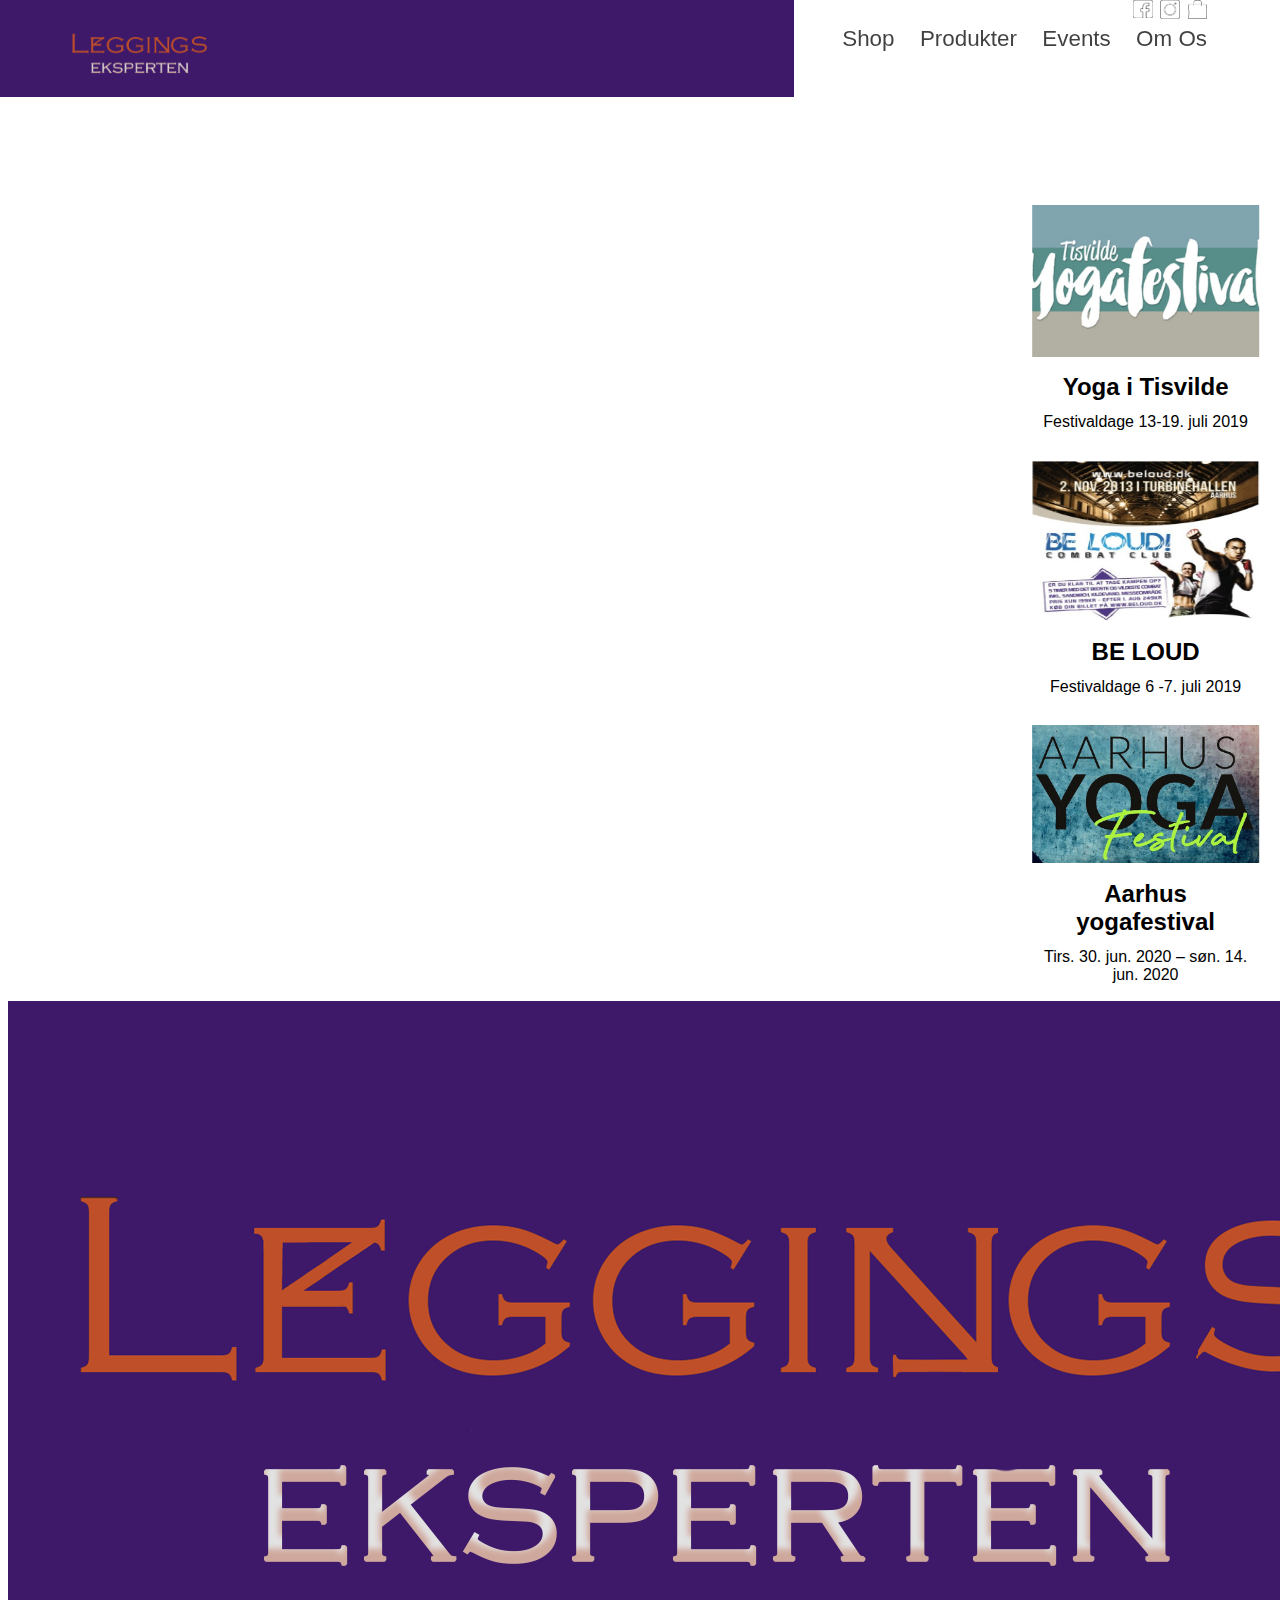
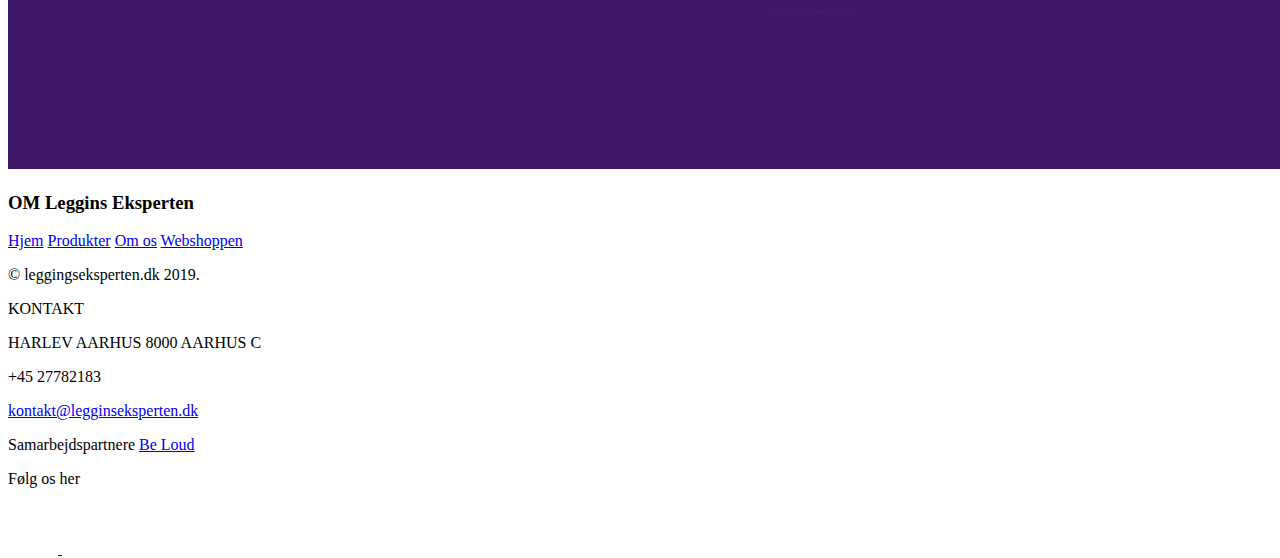
==== commit c85ce891: "Merge remote-tracking branch 'origin/tiljesson' into tiljesson" ====
--- a/Event.html
+++ b/Event.html
@@ -47,7 +47,7 @@
     
               <div class="some-pics1"> 
                 <a  title="linksshopleggingseksperten" href="https://leggingseksperten.dk/cart">
-                  <img src="images/icons-leggings-inkoebskurv.png" alt="shop-kurv-indkøb">
+                  <img src="images/icons-leggings-indkøbskurv.png" alt="shop-kurv-indkøb">
                 </a>
               </div>
               
@@ -58,7 +58,7 @@
               <a title="linkshopleggingseksperten" href="https://leggingseksperten.dk/cart">Shop</a>
               <a title="linkprodukterleggingseksperten" href="index.html#ankerprodukter">Produkter</a>
               <a title="linkeventsleggingseksperten" href="Event.html">Events</a>
-              <a title="linkomosleggingseksperten" href="#">Om Os</a>
+              <a title="linkomosleggingseksperten" href="omos.html">Om Os</a>
     
             </div>
             
@@ -75,7 +75,7 @@
                 <a href="https://leggingseksperten.dk/cart"><li>Shop</li></a>
                 <a href="index.html#produkter"><li>Produkter</li></a>
                 <a href="Event.html"><li>Events</li></a>
-                <a href="#"><li>Om Os</li></a>
+                <a href="omos.html"><li>Om Os</li></a>
               </ul>
           </div>
         </div>
@@ -83,7 +83,7 @@
     
         </navigation>
     <!--NAVIGATION BAR-->
-    <div class="hero">
+    <div class="hero2">
 <section>
   <video id="video" autoplay loop>
     <source src="/images/tisvildevid.mp4" type="video/mp4">
@@ -186,11 +186,11 @@
         
               
               <a title="Linktilfacebookleggingseksperten" class="facebook" href="#">
-                <img src="/images/icons-leggings-FB.png" alt="logofacbook" width="50" height="50"/>
+                <img src="/images/icons-leggings-FB-white.png" alt="logofacbook" width="50" height="50"/>
               </a>
               
               <a title="Linktilinstragramleggingseksperten" class="intagram" href="https://www.instagram.com/leggingseksperten/?hl=da" class=" fa-instagram">
-                  <img src="/images/icons-leggings-insta.png" alt="logoinstagram" width="50" height="50" />
+                  <img src="/images/icons-leggings-insta-white.png" alt="logoinstagram" width="50" height="50" />
               </a>
             </div>
           </div>
--- a/css/style.css
+++ b/css/style.css
@@ -3,6 +3,7 @@
 body {
   overflow-x: hidden;
   background-color: rgb(255, 255, 255);
+  height: 200px;
 }
 
 .events:hover {
@@ -22,30 +23,41 @@
   min-width: 40%;
 }
 
+.summary,
 .menu-burger,
 .card_text,
-.card_text h2,
+.card_text h2 {
+  color: #000000;
+  font-family: "Raleway", sans-serif;
+}
+
 .instatext {
-  color: #3c226b;
+  color: #000000;
   font-family: "Noto Serif JP", serif;
+}
+
+#overskrift {
+  font-family: "Noto Serif JP", serif;
+  font-size: 25px;
 }
 
 h2 {
   margin: 8px 0px 12px 0px;
+  font-family: "Raleway", sans-serif;
 }
 
 .buttonprodukt {
   background: none;
-  border: 1px solid #3c226b;
+  border: 1px solid #000000;
   display: inline-block;
   cursor: pointer;
-  color: #3c226b;
+  color: #000000;
   font-family: Arial;
   font-size: 26px;
   padding: 6px 24px;
   text-decoration: none;
   text-shadow: 0px 1px 0px #ffffff;
-  font-family: "Noto Serif JP", serif;
+  font-family: "Raleway", sans-serif;
   transform: translateY(2vh);
   margin-left: 0%;
   position: relative;
@@ -55,11 +67,12 @@
 .textwarpper > h1,
 h2 {
   color: whitesmoke;
+  font-family: "Raleway", sans-serif;
 }
 
 .produkt_text,
 .produkt_text > h2 {
-  color: #3c226b;
+  color: #000000;
   font-family: "Noto Serif JP", serif;
 }
 
@@ -82,9 +95,13 @@
   top: 0;
   right: 0;
   z-index: 3;
+  font-family: "Raleway", sans-serif;
+  font-size: 70%;
 }
 
 .logo {
+  padding-top: 1%;
+  padding-left: 5%;
   width: 60%;
   background-color: rgb(62, 25, 106);
 }
@@ -100,6 +117,7 @@
 }
 
 .illustration {
+  padding-left: 5%;
   display: flex;
   flex-direction: row;
   padding-bottom: 1%;
@@ -125,9 +143,10 @@
 }
 
 .navbar {
+  margin-left: 10%;
   display: flex;
   justify-content: space-between;
-  width: 80%;
+  width: 75%;
 }
 
 .navbar a {
@@ -145,9 +164,8 @@
   border-bottom: #000000 solid 2px;
 }
 
-.navbar a:active {
+.navbar a:visited {
   border-bottom: solid black 2px;
-  text-decoration: none;
   color: #000000;
 }
 
@@ -174,7 +192,7 @@
   position: absolute;
   height: 6px;
   width: 100%;
-  background: #000000;
+  background: #ffffff;
   opacity: 1;
   left: 0;
   -webkit-transform: rotate(0deg);
@@ -278,7 +296,7 @@
   transition: all 0.5s ease;
   box-sizing: border-box;
   height: 300px;
-  width: 250px;
+  width: 300px;
   /* back to normal */
 }
 .insta:hover {
@@ -296,7 +314,7 @@
   padding: 6px 24px;
   text-decoration: none;
   text-shadow: 0px 1px 0px #ffffff;
-  font-family: "Noto Serif JP", serif;
+  font-family: "Raleway", sans-serif;
   position: relative;
   z-index: 3;
 }
@@ -367,6 +385,7 @@
 
   .card_text {
     padding: 2%;
+    text-align: center;
   }
   .container {
     margin-top: 0%;
@@ -384,6 +403,10 @@
 }
 
 @media only screen and (min-width: 850px) and (max-width: 2000px) {
+  .footerbottom {
+    object-fit: contain;
+    height: 200px;
+  }
   #video {
     margin-top: 10%;
     margin-left: 2%;
@@ -396,9 +419,10 @@
 
   .card_text {
     padding: 2%;
+    text-align: center;
   }
   .container {
-    margin-top: -40.2%;
+    margin-top: -43.2%;
     transform: translateY(-200%);
     transform: translateX(80%);
 
@@ -467,7 +491,11 @@
 /*Forside css  default----------------------------------------------------*/
 
 /*media querys----------------------------------------------------*/
+<<<<<<< HEAD
 @media only screen and (min-width: 0px) and (max-width: 700px) {
+=======
+@media only screen and (min-width: 0px) and (max-width: 900px) {
+>>>>>>> tiljesson
   .burger-wrapper {
     display: show;
     position: relative;
@@ -496,7 +524,7 @@
   }
 
   #leftside {
-    margin-top: 0%;
+    margin-top: -35%;
     margin-left: -3%;
     width: 110%;
     z-index: 2;
@@ -511,7 +539,7 @@
     position: relative;
     background-image: url(/images/forside_orange.png);
     background-size: cover;
-    height: 200px;
+    height: 40vh;
     transform: translateY(-80vh);
     margin-left: 15%;
     width: 90%;
@@ -519,7 +547,7 @@
 
   .textwarpper {
     margin-left: 15%;
-    transform: translatey(30vh);
+    transform: translatey(10vh);
     z-index: 3;
     position: relative;
     width: 100%;
@@ -529,37 +557,30 @@
     margin: 0%;
     font-size: 30px;
     width: 100%;
+    font-family: "Raleway", sans-serif;
   }
   .toptext2 {
     transform: translateY(45vh);
     margin-top: 0%;
     font-size: 30px;
     width: 100%;
+    font-family: "Raleway", sans-serif;
   }
 
   .instatext {
-    transform: translateY(-40px);
+    margin-top: 30%;
     text-align: center;
     margin-left: 0%;
     width: 100%;
   }
 
   .containerinsta {
-    transform: translateY(-50px);
     opacity: 1;
     width: 100%;
     display: flex;
     flex-direction: row;
     justify-content: center;
     flex-flow: row wrap;
-  }
-  #bodyindeing2 {
-    display: inline-block;
-  }
-
-  #bodyindeling1 {
-    display: inline-block;
-    transform: translateY(-200px);
   }
 
   /*knapper-------------------------------*/
@@ -569,7 +590,7 @@
     font-family: Arial;
     font-size: 26px;
     padding: 6px 24px;
-    transform: translateY(110vh);
+    transform: translateY(80vh);
     margin-left: 13%;
     position: relative;
     z-index: 3;
@@ -605,42 +626,51 @@
     display: flex;
     flex-direction: row;
     justify-content: center;
-    width: 100%;
+    width: 70%;
     flex-flow: wrap;
+    margin-left: 17%;
   }
   .buttonprodukt {
-    font-size: 26px;
+    font-size: 15px;
     transform: translateY(2vh);
-    margin-left: -15%;
+    margin-left: -20%;
     z-index: 3;
   }
-}
-
-@media only screen and (min-width: 701px) and (max-width: 1650px) {
+
+  .footer {
+    transform: translateY(10px);
+  }
+}
+
+@media only screen and (min-width: 901px) and (max-width: 2000px) {
   .burger-wrapper {
     display: none;
   }
 
+  .footer {
+    transform: translateY(30vh);
+  }
+
   .textwarpper {
-    margin-left: 15%;
+    margin-left: 7%;
     transform: translatey(20vh);
-    z-index: 3;
-    position: relative;
-    width: 20%;
+    z-index: 2;
+    position: relative;
+    width: 35%;
   }
   #leftside {
     transform: translateY(-45%);
-    width: 61.1%;
+    width: 61.5%;
     margin-top: -5%;
     z-index: 1;
     position: relative;
-    height: 100vh;
+    height: 140vh;
     margin-left: -1%;
   }
 
   #rightside {
     height: 550px;
-    transform: translateY(-150%);
+    transform: translateY(-206%);
     margin-left: 40%;
     width: 60%;
     z-index: 2;
@@ -651,7 +681,7 @@
   }
 
   .containerinsta {
-    transform: translateY(-140%);
+    transform: translateY(20vh);
     display: flex;
     flex-direction: row;
     justify-content: center;
@@ -659,8 +689,13 @@
   }
 
   .instatext {
-    transform: translateY(-55vh);
-    margin-left: 40%;
+    transform: translateY(10vh);
+    width: 100%;
+    text-align: center;
+  }
+
+  .insta {
+    padding: 1%;
   }
 
   .produkt {
@@ -671,14 +706,14 @@
     padding: 6px 24px;
     text-decoration: none;
     text-shadow: 0px 1px 0px #ffffff;
-    transform: translateY(55vh);
-    margin-left: 15%;
-    position: relative;
-    z-index: 3;
+    transform: translateY(50vh);
+    margin-left: 7%;
+    position: relative;
+    z-index: 2;
   }
 
   .produkter {
-    transform: translatey(-70vh);
+    transform: translatey(-110vh);
     width: 100%;
   }
 
@@ -687,17 +722,24 @@
   }
 }
 
-@media only screen and (min-width: 1651px) and (max-width: 3000px) {
+@media only screen and (min-width: 2001px) and (max-width: 3000px) {
   .toptext1 {
-    transform: translateY(-20px);
+    transform: translateY(10vh);
     font-size: 50px;
   }
   .toptext2 {
-    transform: translateY(-20px);
+    transform: translateY(10vh);
     font-size: 50px;
+  }
+
+  .textwarpper {
+    margin-left: 10%;
+    position: relative;
+    z-index: 2;
   }
   #bodyindeing2 {
     display: inline-block;
+    margin-bottom: -50%;
   }
 
   #bodyindeling1 {
@@ -717,7 +759,7 @@
 
   #rightside {
     height: 600px;
-    transform: translateY(-240%);
+    transform: translateY(-120vh);
     margin-left: 45%;
     width: 100%;
     z-index: 2;
@@ -726,9 +768,8 @@
   }
 
   .containerinsta {
-    width: 90%;
-    margin-left: 7%;
-    transform: translateY(-500px);
+    width: 100%;
+    transform: translateY(-40vh);
     display: flex;
     flex-direction: row;
     justify-content: center;
@@ -736,14 +777,14 @@
   }
   .buttontop {
     font-size: 50px;
-    transform: translateY(65vh);
-    margin-left: 15%;
+    transform: translateY(35vh);
+    margin-left: 10%;
     position: relative;
     z-index: 3;
   }
 
   .instatext {
-    transform: translateY(-600px);
+    transform: translateY(-45vh);
     margin-left: 0%;
     width: 100%;
     text-align: center;
@@ -758,10 +799,12 @@
     justify-content: center;
     width: 20%;
     flex-flow: wrap;
+    transform: translateY(-100vh);
+    height: 200px;
   }
 
   .produktcard_image {
-    width: 60%; /* for at være sikker på at billede scaler korrket med boxen*/
+    width: 100%; /* for at være sikker på at billede scaler korrket med boxen*/
     height: auto;
   }
   .produkt_text {
@@ -774,7 +817,7 @@
   .containerprodukt {
     display: flex;
     flex-direction: row;
-    justify-content: space-around;
+    justify-content: center;
     width: 100%;
     flex-flow: wrap;
   }
@@ -788,19 +831,19 @@
 
 /*produktleggins side css og media querys----------------------------------------------------*/
 .backgroundleggings {
-  margin-top: 6%;
-  width: 80%;
-  margin-left: 5%;
+  margin-top: 11%;
+  width: 26%;
+  margin-left: 10%;
 }
 
 .containerleggings {
   display: flex;
   flex-direction: row;
   justify-content: center;
-  width: 30%;
+  width: 45%;
   flex-flow: wrap;
-  margin-left: 60%;
-  transform: translateY(-90vh);
+  margin-left: 50%;
+  transform: translateY(-80vh);
 }
 
 .info {
@@ -813,7 +856,7 @@
 }
 
 .leggings_image {
-  width: 50%; /* for at være sikker på at billede scaler korrket med boxen*/
+  width: 25%; /* for at være sikker på at billede scaler korrket med boxen*/
 }
 .leggings_image img {
   width: 100%;
@@ -828,37 +871,55 @@
 .card_text h2 {
   font-size: 20px;
   width: 100%;
-  text-align: left;
+  text-align: center;
 }
 
 .buttonshopprodukt {
   background: none;
-  border: 1px solid #bf4f28;
+  border: 1px solid #000000;
   display: inline-block;
   cursor: pointer;
-  color: #bf4f28;
+  color: #000000;
   padding: 6px 24px;
   text-decoration: none;
   text-shadow: 0px 1px 0px #ffffff;
-  font-family: "Noto Serif JP", serif;
-  font-size: 28px;
+  font-family: "Raleway", sans-serif;
+  font-size: 20px;
   position: relative;
   z-index: 1;
-  transform: translate(-140vh, -70vh);
+  transform: translate(-10vh, -8vh);
 }
 
 @media only screen and (min-width: 0px) and (max-width: 700px) {
   .buttonshopprodukt {
+<<<<<<< HEAD
+<<<<<<< HEAD
     transform: translate(13vh, 7vh);
+=======
+    transform: translate(13vh, 90vh);
+>>>>>>> tiljesson
+=======
+    transform: translate(33vh, -10vh);
+>>>>>>> tiljesson
   }
   .backgroundleggings {
-    width: 150%;
-    margin-left: -10%;
+    margin-top: 5%;
+    margin-left: 0.5%;
+    width: 90%;
+    height: 400px;
   }
 
   .containerleggings {
     width: 100%;
+<<<<<<< HEAD
+<<<<<<< HEAD
     transform: translateY(10vh);
+=======
+    transform: translateY(-10vh);
+>>>>>>> tiljesson
+=======
+    transform: translateY(5vh);
+>>>>>>> tiljesson
     margin-bottom: 2%;
     display: inline-block;
     margin-left: 0%;
@@ -881,6 +942,10 @@
   }
   .hero {
     width: 100%;
+    height: 1200px;
+  }
+
+  .hero2 {
     height: 600px;
   }
   .card_text {
@@ -935,12 +1000,12 @@
   }
 }
 .footer {
+  font-family: "Raleway", sans-serif;
   background-color: #3e196a;
   box-sizing: border-box;
   width: 100%;
   text-align: center;
-  font-family: "Noto Serif JP", serif;
-  padding: 50px 50px 60px 50px;
+
   margin-top: 80px;
   position: relative;
   bottom: 0;
@@ -951,7 +1016,6 @@
 .footer .footer-right {
   display: inline-block;
   vertical-align: top;
-  font-family: "Noto Serif JP", serif;
 }
 
 /* Footer left------------------------------------------------------------------ */
@@ -964,7 +1028,7 @@
 }
 /*  logo ------------------------------------------*/
 .footer .footer-left img {
-  width: 55%;
+  width: 40%;
 }
 
 .footer h3 span {
@@ -984,14 +1048,15 @@
 }
 
 .footer .footer-company-name {
-  font-size: 14px;
+  font-size: 16px;
   color: #ffffff;
-  margin: 0;
+  margin-bottom: 12%;
 }
 
 /* Footer Center */
 .footer .footer-center {
   width: 33%;
+  margin-top: 1%;
 }
 .footer .footer-center i {
   background-color: #3c226b;
@@ -1028,6 +1093,7 @@
 /* Footer Right------------------------------------ */
 .footer .footer-right {
   width: 33%;
+  margin-top: 1.5%;
 }
 
 .footer .footer-company-about {
@@ -1063,7 +1129,7 @@
   color: #ffffff;
   text-align: center;
   line-height: 35px;
-  margin-right: 10%;
+  margin: 3.2%;
   margin-top: 2%;
   margin-bottom: 5px;
 }
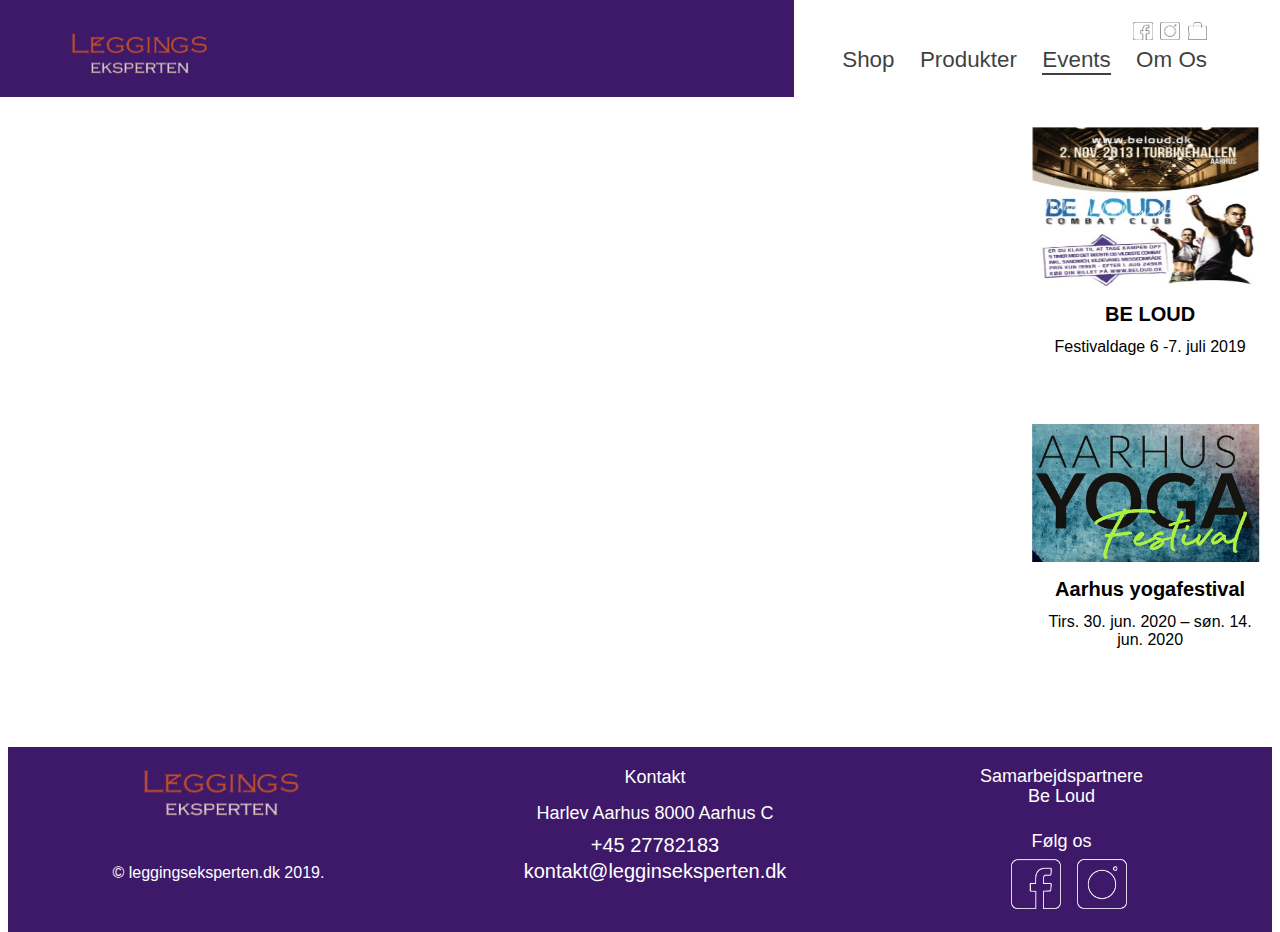
==== commit 27dd6799: "finish - med rettelser" ====
--- a/Event.html
+++ b/Event.html
@@ -10,8 +10,8 @@
 
     <title>Leggings Ekspert events</title>
     <!-- this is for search engne optimization - fill in description of the page content. This will usually be the text shown under the heading in a search. Can contain up to 155 characters-->
-    <meta name="description" content="" />
-    <meta name="keyword" content=""/>
+    <meta name="description" content="flereventssomdukanfølgeoppå" />
+    <meta name="keyword" content="eventsideseeventsogfilmderfra"/>
     
    <!--This is a link to the stylesheet. Any rule written in the stylesheet will be used for this page -->
     <link rel="stylesheet" href="css/style.css" />
@@ -55,9 +55,9 @@
     
             <div class="navbar">
               
-              <a title="linkshopleggingseksperten" href="https://leggingseksperten.dk/cart">Shop</a>
-              <a title="linkprodukterleggingseksperten" href="index.html#ankerprodukter">Produkter</a>
-              <a title="linkeventsleggingseksperten" href="Event.html">Events</a>
+              <a  title="linkshopleggingseksperten" href="https://leggingseksperten.dk/cart">Shop</a>
+              <a  title=" linkprodukterleggingseksperten" href="index.html#jumpto">Produkter</a>
+              <a class="current" title="linkeventsleggingseksperten" href="Event.html">Events</a>
               <a title="linkomosleggingseksperten" href="omos.html">Om Os</a>
     
             </div>
@@ -73,7 +73,7 @@
   
               <ul>
                 <a href="https://leggingseksperten.dk/cart"><li>Shop</li></a>
-                <a href="index.html#produkter"><li>Produkter</li></a>
+                <a href="index.html#jumpto"><li>Produkter</li></a>
                 <a href="Event.html"><li>Events</li></a>
                 <a href="omos.html"><li>Om Os</li></a>
               </ul>
@@ -127,75 +127,67 @@
 
   </div>
 
-     
 
-    <section class="footerbottom">
-        <footer class="footer">
-          <div class="footer-left">
-              <a title="linkhjemsidenleggingsekseksperten" href="index.html"><img src="images/leggingslogo.png" alt="Leggings-ekspert"></a>
-            <h3>OM <span>Leggins Eksperten</span></h3>
-  
-            <p class="footer-links">
-              <a title="linkhjemsidenleggingseksperten" href="#">Hjem</a>
-              
-              <a title="linktilprodukterleggingseksperten" href="#produkter">Produkter</a>
-              
-              <a title="linktilomosleggingseksperten" href="#">Om os</a>
-              
-              <a title="linktilwebshoppenleggingseksperten" href="https://leggingseksperten.dk/cart">Webshoppen</a>
+  <footer class="footer">
+    <div class="footer-left">
+        <a title="linkhjemsidenleggingsekseksperten" href="index.html"><img src="images/leggingslogo.png" alt="Leggings-ekspert"> </a>
+
+      <p class="footer-links">
+
+      </p>
+
+      <p class="footer-company-name">© leggingseksperten.dk 2019.</p>
+    </div>
+
+    <div class="footer-center">
+        <div>
+            <i class="fa fa-map-marker"></i>
+            <p id="kontakt"><span> Kontakt</span></p>
+          </div>
+      <div>
+        <i class="fa fa-map-marker"></i>
+        <p><span>Harlev Aarhus 8000 Aarhus C</span></p>
+      </div>
+      <div>
+        <i class="fa fa-phone"></i>
+        <p>+45 27782183</p>
+      </div>
+      <div>
+        <i class="fa fa-envelope"></i>
+        <p>
+          <a title="kontaktemaillink" href="mailto:kontakt@leggingseksperten.dk"
+            >kontakt@legginseksperten.dk</a
+          >
+        </p>
+      </div>
+    </div>
+
+
+    <div class="footer-right">
+      <p class="footer-company-about">
+        <span class="fa fa-map-marker" >Samarbejdspartnere</span>
+        <a title="Linktilbeloud" href="http://beloud.dk/"> Be Loud </a>
+      </p>
+
+      <div class="footer-icons">
+          <p class="footer-company-about">
+              <span>Følg os</span>
             </p>
   
-            <p class="footer-company-name">© leggingseksperten.dk 2019.</p>
-          </div>
-  
-          <div class="footer-center">
-              <div>
-                  <i class="fa fa-map-marker"></i>
-                  <p id="kontakt"><span> KONTAKT</span></p>
-                </div>
-            <div>
-              <i class="fa fa-map-marker"></i>
-              <p><span>HARLEV AARHUS 8000 AARHUS C</span></p>
-            </div>
-            <div>
-              <i class="fa fa-phone"></i>
-              <p>+45 27782183</p>
-            </div>
-            <div>
-              <i class="fa fa-envelope"></i>
-              <p>
-                <a title="kontaktemaillink" href="mailto:kontakt@leggingseksperten.dk"
-                  >kontakt@legginseksperten.dk</a
-                >
-              </p>
-            </div>
-          </div>
-  
-          </div>
-  
-          <div class="footer-right">
-            <p class="footer-company-about">
-              <span class="fa fa-map-marker" >Samarbejdspartnere</span>
-              <a title="Linktilbeloud" href="http://beloud.dk/"> Be Loud </a>
-            </p>
-  
-            <div class="footer-icons">
-                <p class="footer-company-about">
-                    <span>Følg os her</span>
-                  </p>
         
-              
-              <a title="Linktilfacebookleggingseksperten" class="facebook" href="#">
-                <img src="/images/icons-leggings-FB-white.png" alt="logofacbook" width="50" height="50"/>
-              </a>
-              
-              <a title="Linktilinstragramleggingseksperten" class="intagram" href="https://www.instagram.com/leggingseksperten/?hl=da" class=" fa-instagram">
-                  <img src="/images/icons-leggings-insta-white.png" alt="logoinstagram" width="50" height="50" />
-              </a>
-            </div>
-          </div>
-        </footer>
-      </section>
+        <a title="Linktilfacebookleggingseksperten" class="facebook" href="https://www.facebook.com/leggings.eksperten">
+          <img src="/images/icons-leggings-FB-white.png" alt="logofacbook" width="50" height="50"/>
+        </a>
+        
+        <a title="Linktilinstragramleggingseksperten"  href="https://www.instagram.com/leggingseksperten/?hl=da" class=" fa-instagram">
+            <img src="/images/icons-leggings-insta-white.png" alt="logoinstagram" width="50" height="50" />
+        </a>
+      </div>
+    </div>
+  </footer>
+   
+
+
       <div id="slide"></div>
   
       <script src="/javascript.js"></script>
--- a/css/style.css
+++ b/css/style.css
@@ -23,7 +23,7 @@
   min-width: 40%;
 }
 
-.summary,
+.summary, p
 .menu-burger,
 .card_text,
 .card_text h2 {
@@ -31,6 +31,10 @@
   font-family: "Raleway", sans-serif;
 }
 
+p{font-size: 20px;
+text-align: center;}
+
+
 .instatext {
   color: #000000;
   font-family: "Noto Serif JP", serif;
@@ -39,6 +43,7 @@
 #overskrift {
   font-family: "Noto Serif JP", serif;
   font-size: 25px;
+  margin-top: 0%;
 }
 
 h2 {
@@ -46,17 +51,16 @@
   font-family: "Raleway", sans-serif;
 }
 
-.buttonprodukt {
+.buttonprodukt, #setdragt,.buttonshopprodukt, #setsshop {
   background: none;
-  border: 1px solid #000000;
+  border: 1px solid#E39621;
   display: inline-block;
   cursor: pointer;
-  color: #000000;
-  font-family: Arial;
-  font-size: 26px;
+  background-color: #E39621;
+  color: #ffffff;
+  font-size: 30px;
   padding: 6px 24px;
   text-decoration: none;
-  text-shadow: 0px 1px 0px #ffffff;
   font-family: "Raleway", sans-serif;
   transform: translateY(2vh);
   margin-left: 0%;
@@ -83,8 +87,15 @@
 /*globals-- default---------------------------------------------*/
 
 /*navigation-----------------------------------------------*/
+
+
+.navbar .current{
+  color: #000000;
+  border-bottom: #000000 solid 2px;
+
+}
 .navigation {
-  background-color: none;
+  background-color: transparent;
   margin: 0%;
   padding: 0%;
   width: 100%;
@@ -284,7 +295,7 @@
 }
 
 .burger-wrapper {
-  display: hide;
+  display: none;
 }
 
 /*navigation-----------------------------------------------*/
@@ -307,13 +318,13 @@
 
 .buttontop {
   background: none;
-  border: 1px solid #ffffff;
+  border: 1px solid #E39621;
   display: inline-block;
   cursor: pointer;
+  background-color: #E39621;
   color: #ffffff;
   padding: 6px 24px;
   text-decoration: none;
-  text-shadow: 0px 1px 0px #ffffff;
   font-family: "Raleway", sans-serif;
   position: relative;
   z-index: 3;
@@ -332,30 +343,20 @@
 
 @media only screen and (min-width: 0px) and (max-width: 360px) {
   #video {
-    margin-left: -5%;
+    margin-top: 20%;
     height: 200px;
     padding: 5%;
-  }
-
-  video {
-    margin-top: 5%;
-    margin-left: 5%;
-    height: 600px;
-    width: 100%;
-    transform: translateY(100px);
-  }
-
-  #video {
-    width: 100%;
-    padding: 0%;
-    margin: 0%;
-  }
+    width: 100%;
+    margin-left: -5%;
+  }
+
   .events {
     width: 70%;
     padding: 1%;
   }
 
   .container {
+    margin-top: 35%;
     width: 100%;
     justify-content: center;
     display: flex;
@@ -363,8 +364,7 @@
     max-width: 100%;
     flex-wrap: wrap;
     position: relative;
-    z-index: 2;
-    transform: translateY(-200px);
+    z-index: 1;
   }
   .footer {
     transform: translateY(-200px);
@@ -373,7 +373,6 @@
 
 @media only screen and (min-width: 361px) and (max-width: 850px) {
   #video {
-    margin-top: 5%;
     margin-left: 5%;
     height: 600px;
     width: 90%;
@@ -398,7 +397,7 @@
     max-width: 100%;
     flex-wrap: wrap;
     position: relative;
-    z-index: 99;
+    z-index: 1;
   }
 }
 
@@ -408,24 +407,23 @@
     height: 200px;
   }
   #video {
-    margin-top: 10%;
-    margin-left: 2%;
-    height: 600px;
+    width: 62%;
   }
   .events {
+    margin-top: 3%;
     width: 18%;
     padding: 1%;
   }
 
   .card_text {
+    padding-top: 0%;
     padding: 2%;
     text-align: center;
   }
   .container {
-    margin-top: -43.2%;
+    margin-top: -39%;
     transform: translateY(-200%);
     transform: translateX(80%);
-
     display: flex;
     flex-direction: column;
     justify-content: center;
@@ -436,7 +434,7 @@
   }
 
   /*Forside css ---------------------------------------------------*/
-  /*produkter-------------------------------*/
+
   .produkt {
     width: 100%;
     overflow: hidden;
@@ -466,7 +464,7 @@
     flex-flow: wrap;
   }
   .buttonprodukt {
-    font-size: 26px;
+    font-size: 19px;
     padding: 6px 24px;
     transform: translateY(2vh);
     margin-left: 0%;
@@ -474,30 +472,26 @@
   }
 
   .buttonshopprodukt {
-    background: none;
-    border: 1px solid #ffffff;
+    background-color: #E39621;
+    color: #ffffff;
     display: inline-block;
     cursor: pointer;
-    color: #ffffff;
     padding: 6px 24px;
     text-decoration: none;
-    text-shadow: 0px 1px 0px #ffffff;
-    font-family: "Noto Serif JP", serif;
+    font-family: "Raleway", sans-serif;
     position: relative;
     z-index: 3;
   }
-}
-
-/*Forside css  default----------------------------------------------------*/
+  .hero2{
+    margin-top: 10%;
+  }
+}
+
 
 /*media querys----------------------------------------------------*/
-<<<<<<< HEAD
-@media only screen and (min-width: 0px) and (max-width: 700px) {
-=======
 @media only screen and (min-width: 0px) and (max-width: 900px) {
->>>>>>> tiljesson
   .burger-wrapper {
-    display: show;
+    display: inline;
     position: relative;
     z-index: 99;
     margin-right: 5%;
@@ -507,6 +501,7 @@
     height: 30px;
     width: 50px;
   }
+  
 
   .illustration {
     display: none;
@@ -516,18 +511,18 @@
   }
 
   .logo img {
-    background-color: #3c226b;
+    background-color: #3e196a;
     width: 50%;
   }
   .navigation {
-    background-color: #3c226b;
+    background-color: #3e196a;
   }
 
   #leftside {
     margin-top: -35%;
     margin-left: -3%;
     width: 110%;
-    z-index: 2;
+    z-index: 1;
     position: relative;
     height: 90vh;
   }
@@ -548,7 +543,7 @@
   .textwarpper {
     margin-left: 15%;
     transform: translatey(10vh);
-    z-index: 3;
+    z-index:2;
     position: relative;
     width: 100%;
   }
@@ -572,6 +567,9 @@
     text-align: center;
     margin-left: 0%;
     width: 100%;
+  }
+  .insta {
+    padding: 2%;
   }
 
   .containerinsta {
@@ -593,7 +591,7 @@
     transform: translateY(80vh);
     margin-left: 13%;
     position: relative;
-    z-index: 3;
+    z-index: 2;
   }
 
   .produkt {
@@ -642,14 +640,12 @@
   }
 }
 
-@media only screen and (min-width: 901px) and (max-width: 2000px) {
+@media only screen and (min-width: 901px) and (max-width: 1800px) {
   .burger-wrapper {
     display: none;
   }
 
-  .footer {
-    transform: translateY(30vh);
-  }
+
 
   .textwarpper {
     margin-left: 7%;
@@ -660,7 +656,7 @@
   }
   #leftside {
     transform: translateY(-45%);
-    width: 61.5%;
+    width: 63.15%;
     margin-top: -5%;
     z-index: 1;
     position: relative;
@@ -670,10 +666,10 @@
 
   #rightside {
     height: 550px;
-    transform: translateY(-206%);
+    transform: translateY(-142vh);
     margin-left: 40%;
     width: 60%;
-    z-index: 2;
+    z-index: 3;
     padding: 0%;
     position: relative;
     background-image: url(/images/forside_orange.png);
@@ -681,7 +677,7 @@
   }
 
   .containerinsta {
-    transform: translateY(20vh);
+    transform: translateY(-30vh);
     display: flex;
     flex-direction: row;
     justify-content: center;
@@ -689,13 +685,13 @@
   }
 
   .instatext {
-    transform: translateY(10vh);
+    transform: translateY(-35vh);
     width: 100%;
     text-align: center;
   }
 
   .insta {
-    padding: 1%;
+    padding: 2%;
   }
 
   .produkt {
@@ -713,16 +709,35 @@
   }
 
   .produkter {
-    transform: translatey(-110vh);
+    transform: translatey(-70vh);
     width: 100%;
   }
 
   .navigation {
     background-color: white;
-  }
-}
-
-@media only screen and (min-width: 2001px) and (max-width: 3000px) {
+    z-index: 99;
+  }
+}
+
+@media only screen and (min-width: 1701px) and (max-width: 2001px) {
+
+  .containerprodukt {
+    transform: translateY(0%);
+    display: flex;
+    flex-direction: row;
+    justify-content: center;
+    width: 100%;
+    flex-flow: wrap;
+}
+
+  
+  .navigation {
+    background-color: #ffffff;
+    
+   position: fixed;
+    z-index: 99;
+
+  }
   .toptext1 {
     transform: translateY(10vh);
     font-size: 50px;
@@ -737,19 +752,11 @@
     position: relative;
     z-index: 2;
   }
-  #bodyindeing2 {
-    display: inline-block;
-    margin-bottom: -50%;
-  }
-
-  #bodyindeling1 {
-    display: inline-block;
-    width: 100%;
-  }
+  
 
   #leftside {
     transform: translateY(-60%);
-    width: 61.2%;
+    width: 63.1%;
     margin-top: -1%;
     z-index: 1;
     position: relative;
@@ -758,10 +765,10 @@
   }
 
   #rightside {
-    height: 600px;
-    transform: translateY(-120vh);
-    margin-left: 45%;
-    width: 100%;
+    height: 90vh;
+    transform: translateY(-130vh);
+    margin-left: 40%;
+    width: 70%;
     z-index: 2;
     position: relative;
     background-image: url(/images/forside_orange.png);
@@ -777,7 +784,7 @@
   }
   .buttontop {
     font-size: 50px;
-    transform: translateY(35vh);
+    transform: translateY(50vh);
     margin-left: 10%;
     position: relative;
     z-index: 3;
@@ -785,7 +792,6 @@
 
   .instatext {
     transform: translateY(-45vh);
-    margin-left: 0%;
     width: 100%;
     text-align: center;
   }
@@ -800,20 +806,16 @@
     width: 20%;
     flex-flow: wrap;
     transform: translateY(-100vh);
-    height: 200px;
+    height:auto;
+
+    
   }
 
   .produktcard_image {
     width: 100%; /* for at være sikker på at billede scaler korrket med boxen*/
     height: auto;
   }
-  .produkt_text {
-    text-align: center;
-    padding: 5%;
-    width: 60%;
-    padding-top: 0%;
-  }
-
+  
   .containerprodukt {
     display: flex;
     flex-direction: row;
@@ -829,26 +831,31 @@
   }
 }
 
-/*produktleggins side css og media querys----------------------------------------------------*/
+/*produktleggins side css og media querys- til det---------------------------------------------------*/
+.hero {display: flex;
+flex-direction: row;
+margin-top: 10%;
+width: 100%;}
+
 .backgroundleggings {
-  margin-top: 11%;
-  width: 26%;
   margin-left: 10%;
-}
+  width: 27%;
+}
+
+.backgroundleggings img{ width:100%}
 
 .containerleggings {
+  margin-left: 10%;
   display: flex;
   flex-direction: row;
   justify-content: center;
-  width: 45%;
+  width: 46%;
   flex-flow: wrap;
-  margin-left: 50%;
-  transform: translateY(-80vh);
-}
+}
+
 
 .info {
   background: none;
-  padding: 2%;
   display: flex;
   flex-direction: row;
   width: 100%;
@@ -859,12 +866,10 @@
   width: 25%; /* for at være sikker på at billede scaler korrket med boxen*/
 }
 .leggings_image img {
-  width: 100%;
-}
-.hero {
-  width: 100%;
-  height: 700px;
-}
+  width: 70%;
+  margin-top: 30%;
+}
+
 .card_text {
   width: 100%;
 }
@@ -875,117 +880,58 @@
 }
 
 .buttonshopprodukt {
-  background: none;
-  border: 1px solid #000000;
-  display: inline-block;
-  cursor: pointer;
-  color: #000000;
-  padding: 6px 24px;
-  text-decoration: none;
-  text-shadow: 0px 1px 0px #ffffff;
-  font-family: "Raleway", sans-serif;
-  font-size: 20px;
+  
+  font-size: 30px;
   position: relative;
   z-index: 1;
-  transform: translate(-10vh, -8vh);
+  margin-top: 10%;
+
 }
 
 @media only screen and (min-width: 0px) and (max-width: 700px) {
-  .buttonshopprodukt {
-<<<<<<< HEAD
-<<<<<<< HEAD
-    transform: translate(13vh, 7vh);
-=======
-    transform: translate(13vh, 90vh);
->>>>>>> tiljesson
-=======
-    transform: translate(33vh, -10vh);
->>>>>>> tiljesson
-  }
+
+  .hero{display: flex;
+  flex-direction: column;}
+  
   .backgroundleggings {
-    margin-top: 5%;
-    margin-left: 0.5%;
-    width: 90%;
-    height: 400px;
-  }
-
+    margin-top: 15%;
+  width: 80%;
+  }
+  
   .containerleggings {
     width: 100%;
-<<<<<<< HEAD
-<<<<<<< HEAD
-    transform: translateY(10vh);
-=======
-    transform: translateY(-10vh);
->>>>>>> tiljesson
-=======
-    transform: translateY(5vh);
->>>>>>> tiljesson
-    margin-bottom: 2%;
-    display: inline-block;
     margin-left: 0%;
   }
 
   .info {
     background: none;
-    padding: 2%;
-    display: flex;
-    flex-direction: row;
-    width: 100%;
-    flex-flow: nowrap;
+  margin-top: 10%;
+    text-align: center;
+    display: flex;
+    flex-direction: column;
+    width: 90%;
+    align-items: center;
   }
 
   .leggings_image {
     width: 50%; /* for at være sikker på at billede scaler korrket med boxen*/
   }
   .leggings_image img {
-    width: 100%;
+    width: 100px;
+    margin-top: 0%;
   }
   .hero {
     width: 100%;
-    height: 1200px;
-  }
-
-  .hero2 {
-    height: 600px;
   }
   .card_text {
+    text-align: center;
     width: 100%;
   }
   .card_text h2 {
-    padding-left: 2%;
-    width: 92%;
-    font-size: 16px;
-    text-align: left;
-  }
-
-  footer {
-    transform: translateY(40vh);
-  }
-}
-
-@media only screen and (min-width: 700px) and (max-width: 1250px) {
-  .textwarpper {
-    margin-left: 15%;
-    transform: translatey(20vh);
-    z-index: 3;
-    position: relative;
-  }
-  .containerleggings {
-    transform: translateY(-62vh);
-  }
-  .backgroundleggings {
-    width: 90%;
-    margin-left: -10%;
-  }
-
-  footer {
-    transform: translateY(-26vh);
-  }
-
-  .buttonshopprodukt {
-    transform: translate(-100vh, -45vh);
-    font-size: 18px;
-  }
+    text-align: center;
+  }
+
+  
 }
 
 /*footer------------------------------------------------------------------*/
@@ -1144,7 +1090,7 @@
   .footer .footer-right {
     display: block;
     width: 100%;
-    margin-bottom: 40px;
+    margin-bottom: 5px;
     text-align: center;
   }
   .footer .footer-center i {
